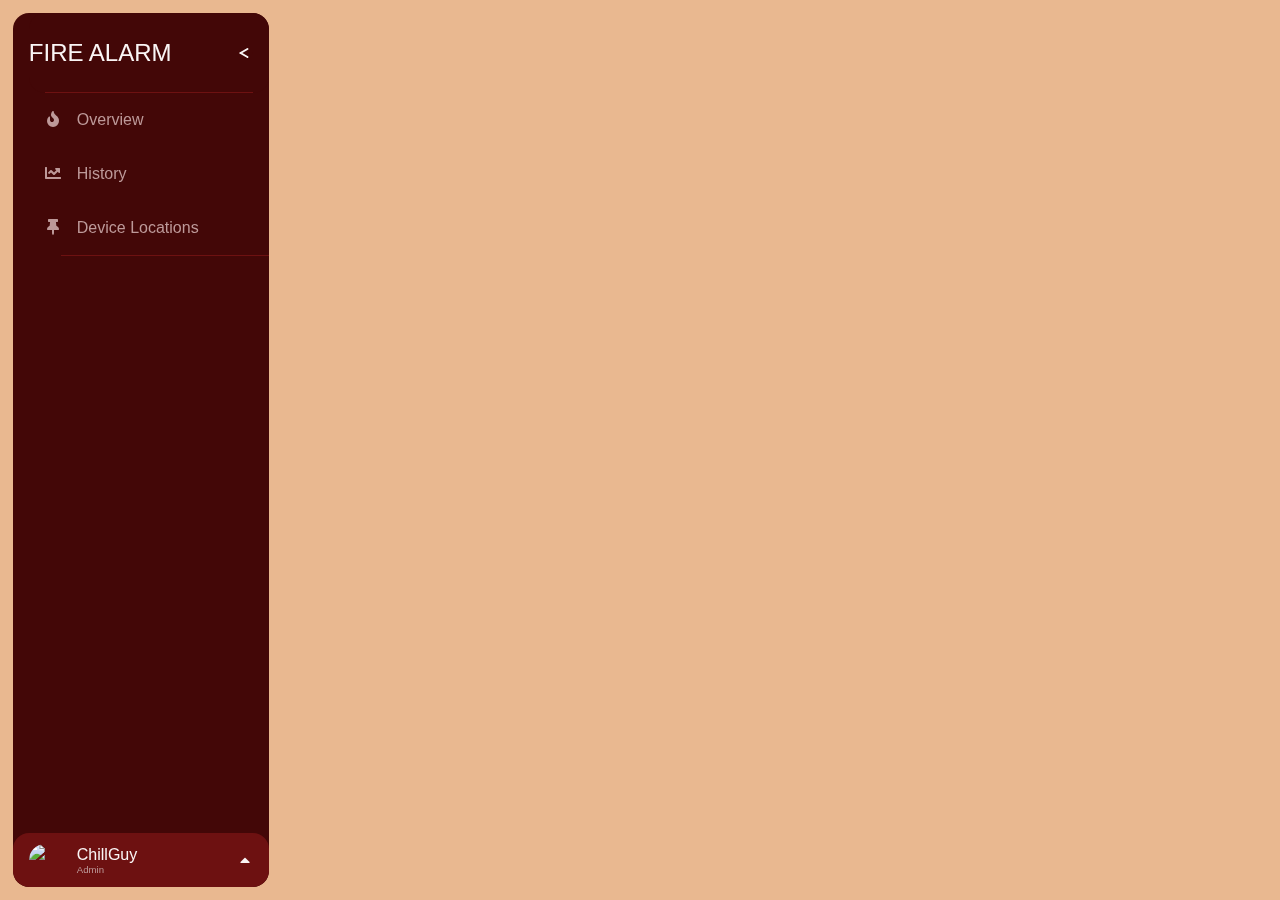
==== history.html @ 02188d54 "google map update" ====
<!DOCTYPE html>
<html lang="en" >
<head>
  <meta charset="UTF-8">
  <title>History</title>
  <link rel="icon" type="image/x-icon" href="images/faviconRed.png">
  <link rel='stylesheet' href='https://cdnjs.cloudflare.com/ajax/libs/font-awesome/5.15.3/css/all.min.css'><link rel="stylesheet" href="css files/navBar.css">
  <link rel="stylesheet" href="css files/overview.css">

</head>
<body>
<!-- navbar -->

<div id="nav-bar">
  <input id="nav-toggle" type="checkbox"/>
  <div id="nav-header"><a id="nav-title" href="index.html" target="_blank">FIRE ALARM</a>
    <label for="nav-toggle"><span id="nav-toggle-burger"></span></label>
    <hr/>
  </div>
  <div id="nav-content">
    <div class="nav-button"><a href="overview.html"><i class="fas fa-fire"></i><span>Overview</span></div></a>
    <div class="nav-button"><a href="history.html"><i class="fas fa-chart-line"></i><span>History</span></div></a>
    <div class="nav-button"><a href="locations.html"><i class="fas fa-thumbtack"></i><span>Device Locations</span></div></a>
    <hr/>
    <!-- <div class="nav-button"><i class="fas fa-heart"></i><span>Following</span></div>
    <div class="nav-button"><i class="fas fa-palette"></i><span>Your Work</span></div>
    <div class="nav-button"><i class="fas fa-images"></i><span>Assets</span></div>
    
    <div class="nav-button"><i class="fas fa-magic"></i><span>Spark</span></div>
    <hr/>
    <div class="nav-button"><i class="fas fa-gem"></i><span>Codepen Pro</span></div> -->
    <div id="nav-content-highlight"></div> 
  </div>
  <input id="nav-footer-toggle" type="checkbox"/>
  <div id="nav-footer">
    <div id="nav-footer-heading">
      <div id="nav-footer-avatar"><img src="https://cdn.tatlerasia.com/tatlerasia/i/2024/12/10171234-f7ku9auwyaacxdt_cover_989x1086.jpeg"/></div>
      <div id="nav-footer-titlebox"><a id="nav-footer-title" href="https://youtu.be/MtN1YnoL46Q?si=S9qA1odfXxIK2y9b" target="_blank">ChillGuy</a><span id="nav-footer-subtitle">Admin</span></div>
      <label for="nav-footer-toggle"><i class="fas fa-caret-up"></i></label>
    </div>
    <div id="nav-footer-content">
      <Lorem>Alex is the epitome of cool under pressure. With a knack for turning complex problems into simple solutions, he loves spending his days coding and creating elegant software.</Lorem>
    </div>
  </div>
</div>
<!-- navbar -->
  


</body>
</html>
---- css files/navBar.css ----
@font-face {
  font-family: Poppins-Regular;
  src: url('../fonts/poppins/Poppins-Regular.ttf'); 
}

@font-face {
font-family: Poppins-Medium;
src: url('../fonts/poppins/Poppins-Medium.ttf'); 
}

@font-face {
font-family: Poppins-Bold;
src: url('../fonts/poppins/Poppins-Bold.ttf'); 
}

@font-face {
font-family: Poppins-SemiBold;
src: url('../fonts/poppins/Poppins-SemiBold.ttf'); 
}

:root {
  --background: #e9b890;
  --navbar-width: 256px;
  --navbar-width-min: 80px;
  --navbar-dark-primary: #430707;
  --navbar-dark-secondary: #6d1111;
  --navbar-light-primary: #faf5f5;
  --navbar-light-secondary: #bd9999;
}
  
  html, body {
    margin: 0;
    background: var(--background);
  }
  
  #nav-toggle:checked ~ #nav-header {
    width: calc(var(--navbar-width-min) - 16px);
  }
  #nav-toggle:checked ~ #nav-content, #nav-toggle:checked ~ #nav-footer {
    width: var(--navbar-width-min);
  }
  #nav-toggle:checked ~ #nav-header #nav-title {
    opacity: 0;
    pointer-events: none;
    transition: opacity 0.1s;
  }
  #nav-toggle:checked ~ #nav-header label[for=nav-toggle] {
    left: calc(50% - 8px);
    transform: translate(-50%);
  }
  #nav-toggle:checked ~ #nav-header #nav-toggle-burger {
    background: var(--navbar-light-primary);
  }
  #nav-toggle:checked ~ #nav-header #nav-toggle-burger:before, #nav-toggle:checked ~ #nav-header #nav-toggle-burger::after {
    width: 16px;
    background: var(--navbar-light-secondary);
    transform: translate(0, 0) rotate(0deg);
  }
  #nav-toggle:checked ~ #nav-content .nav-button span {
    opacity: 0;
    transition: opacity 0.1s;
  }
  #nav-toggle:checked ~ #nav-content .nav-button .fas {
    min-width: calc(100% - 16px);
  }
  #nav-toggle:checked ~ #nav-footer #nav-footer-avatar {
    margin-left: 0;
    left: 50%;
    transform: translate(-50%);
  }
  #nav-toggle:checked ~ #nav-footer #nav-footer-titlebox, #nav-toggle:checked ~ #nav-footer label[for=nav-footer-toggle] {
    opacity: 0;
    transition: opacity 0.1s;
    pointer-events: none;
  }
  
  #nav-bar {
    position: fixed;
    left: 1vw;
    top: 1vw;
    height: calc(100% - 2vw);
    background: var(--navbar-dark-primary);
    border-radius: 16px;
    display: flex;
    flex-direction: column;
    color: var(--navbar-light-primary);
    font-family: Verdana, Geneva, Tahoma, sans-serif;
    overflow: hidden;
    user-select: none;
  }
  #nav-bar hr {
    margin: 0;
    position: relative;
    left: 16px;
    width: calc(100% - 32px);
    border: none;
    border-top: solid 1px var(--navbar-dark-secondary);
  }
  #nav-bar a {
    color: inherit;
    text-decoration: inherit;
  }
  #nav-bar input[type=checkbox] {
    display: none;
  }
  
  #nav-header {
    position: relative;
    width: var(--navbar-width);
    left: 16px;
    width: calc(var(--navbar-width) - 16px);
    min-height: 80px;
    background: var(--navbar-dark-primary);
    border-radius: 16px;
    z-index: 2;
    display: flex;
    align-items: center;
    transition: width 0.2s;
  }
  #nav-header hr {
    position: absolute;
    bottom: 0;
  }
  
  #nav-title {
    font-size: 1.5rem;
    transition: opacity 1s;
  }
  
  label[for=nav-toggle] {
    position: absolute;
    right: 0;
    width: 3rem;
    height: 100%;
    display: flex;
    align-items: center;
    justify-content: center;
    cursor: pointer;
  }
  
  #nav-toggle-burger {
    position: relative;
    width: 16px;
    height: 2px;
    background: var(--navbar-dark-primary);
    border-radius: 99px;
    transition: background 0.2s;
  }
  #nav-toggle-burger:before, #nav-toggle-burger:after {
    content: "";
    position: absolute;
    top: -6px;
    width: 10px;
    height: 2px;
    background: var(--navbar-light-primary);
    border-radius: 99px;
    transform: translate(2px, 8px) rotate(30deg);
    transition: 0.2s;
  }
  #nav-toggle-burger:after {
    top: 6px;
    transform: translate(2px, -8px) rotate(-30deg);
  }
  
  #nav-content {
    margin: -16px 0;
    padding: 16px 0;
    position: relative;
    flex: 1;
    width: var(--navbar-width);
    background: var(--navbar-dark-primary);
    box-shadow: 0 0 0 16px var(--navbar-dark-primary);
    direction: rtl;
    overflow-x: hidden;
    transition: width 0.2s;
  }
  #nav-content::-webkit-scrollbar {
    width: 8px;
    height: 8px;
  }
  #nav-content::-webkit-scrollbar-thumb {
    border-radius: 99px;
    background-color: #D62929;
  }
  
  #nav-content-highlight {
    position: absolute;
    left: 16px;
    top: -70px;
    width: calc(100% - 16px);
    height: 54px;
    background: var(--background);
    background-attachment: fixed;
    border-radius: 16px 0 0 16px;
    transition: top 0.2s;
  }
  #nav-content-highlight:before, #nav-content-highlight:after {
    content: "";
    position: absolute;
    right: 0;
    bottom: 100%;
    width: 32px;
    height: 32px;
    border-radius: 50%;
    box-shadow: 16px 16px var(--background);
  }
  #nav-content-highlight:after {
    top: 100%;
    box-shadow: 16px -16px var(--background);
  }
  
  .nav-button {
    position: relative;
    margin-left: 16px;
    height: 54px;
    display: flex;
    align-items: center;
    color: var(--navbar-light-secondary);
    direction: ltr;
    cursor: pointer;
    z-index: 1;
    transition: color 0.2s;
  }
  .nav-button span {
    transition: opacity 1s;
  }
  .nav-button .fas {
    transition: min-width 0.2s;
  }
  .nav-button:nth-of-type(1):hover {
    color: var(--navbar-dark-primary);
  }
  .nav-button:nth-of-type(1):hover ~ #nav-content-highlight {
    top: 16px;
  }
  .nav-button:nth-of-type(2):hover {
    color: var(--navbar-dark-primary);
  }
  .nav-button:nth-of-type(2):hover ~ #nav-content-highlight {
    top: 70px;
  }
  .nav-button:nth-of-type(3):hover {
    color: var(--navbar-dark-primary);
  }
  .nav-button:nth-of-type(3):hover ~ #nav-content-highlight {
    top: 124px;
  }
  .nav-button:nth-of-type(4):hover {
    color: var(--navbar-dark-primary);
  }
  .nav-button:nth-of-type(4):hover ~ #nav-content-highlight {
    top: 178px;
  }
  .nav-button:nth-of-type(5):hover {
    color: var(--navbar-dark-primary);
  }
  .nav-button:nth-of-type(5):hover ~ #nav-content-highlight {
    top: 232px;
  }
  .nav-button:nth-of-type(6):hover {
    color: var(--navbar-dark-primary);
  }
  .nav-button:nth-of-type(6):hover ~ #nav-content-highlight {
    top: 286px;
  }
  .nav-button:nth-of-type(7):hover {
    color: var(--navbar-dark-primary);
  }
  .nav-button:nth-of-type(7):hover ~ #nav-content-highlight {
    top: 340px;
  }
  .nav-button:nth-of-type(8):hover {
    color: var(--navbar-dark-primary);
  }
  .nav-button:nth-of-type(8):hover ~ #nav-content-highlight {
    top: 394px;
  }
  
  #nav-bar .fas {
    min-width: 3rem;
    text-align: center;
  }
  
  #nav-footer {
    position: relative;
    width: var(--navbar-width);
    height: 54px;
    background: var(--navbar-dark-secondary);
    border-radius: 16px;
    display: flex;
    flex-direction: column;
    z-index: 2;
    transition: width 0.2s, height 0.2s;
  }
  
  #nav-footer-heading {
    position: relative;
    width: 100%;
    height: 54px;
    display: flex;
    align-items: center;
  }
  
  #nav-footer-avatar {
    position: relative;
    margin: 11px 0 11px 16px;
    left: 0;
    width: 32px;
    height: 32px;
    border-radius: 50%;
    overflow: hidden;
    transform: translate(0);
    transition: 0.2s;
  }
  #nav-footer-avatar img {
    height: 100%;
  }
  
  #nav-footer-titlebox {
    position: relative;
    margin-left: 16px;
    width: 10px;
    display: flex;
    flex-direction: column;
    transition: opacity 1s;
  }
  
  #nav-footer-subtitle {
    color: var(--navbar-light-secondary);
    font-size: 0.6rem;
  }
  
  #nav-footer-toggle:checked + #nav-footer {
    height: 30%;
    min-height: 54px;
  }
  #nav-footer-toggle:checked + #nav-footer label[for=nav-footer-toggle] {
    transform: rotate(180deg);
  }
  
  label[for=nav-footer-toggle] {
    position: absolute;
    right: 0;
    width: 3rem;
    height: 100%;
    display: flex;
    align-items: center;
    cursor: pointer;
    transition: transform 0.2s, opacity 0.2s;
  }
  
  #nav-footer-content {
    margin: 0 16px 16px 16px;
    border-top: solid 1px var(--navbar-light-secondary);
    padding: 16px 0;
    color: var(--navbar-light-secondary);
    font-size: 0.8rem;
    overflow: auto;
  }
  #nav-footer-content::-webkit-scrollbar {
    width: 8px;
    height: 8px;
  }
  #nav-footer-content::-webkit-scrollbar-thumb {
    border-radius: 99px;
    background-color: #D62929;
  }
---- css files/overview.css ----
@font-face {
    font-family: Poppins-Regular;
    src: url('../fonts/poppins/Poppins-Regular.ttf'); 
}
  
@font-face {
font-family: Poppins-Medium;
src: url('../fonts/poppins/Poppins-Medium.ttf'); 
}

@font-face {
font-family: Poppins-Bold;
src: url('../fonts/poppins/Poppins-Bold.ttf'); 
}

@font-face {
font-family: Poppins-SemiBold;
src: url('../fonts/poppins/Poppins-SemiBold.ttf'); 
}

body{
    /* background-color: #ebe4d1; */
    /* background-color: #ebe4d1; */
    margin: 0;
}

/* @keyframes heading {
    from {color: #e55604;}
    to {color: #26577C;}
  } */

h1{
    text-align: center;
    font-size: 45px;
    font-family: Poppins-Bold;
    font-size: 70px;
    color:#e55604;
    animation-name: heading;
    animation-duration: 4s;
    animation-iteration-count: infinite;
}



h2{
    text-align: left;
    font-size: 40px;
    padding-left: 30px;
    font-family: 'Muli', 'Arial', 'sans-serif';
    margin-left: 28px;
}

a {
    text-decoration: none;
    color :black;
  }

.pageeContainer{
    display: flex;
    flex-direction: row;
    /* justify-content: space-evenly; */
    flex-wrap:wrap;
}

/* #nav-toggle:checked ~ #devicesContainer{
  padding-left: 50px;
  padding: 20px 0px;
    padding-right: 20px;
    display: flex;
    flex-direction: row;
    flex-wrap:wrap;
    row-gap: 15px;
    justify-content: flex-start;
    justify-content: space-evenly;
} */

/* input[type="checkbox"]:checked ~ .devicesContainer { padding-left: 50px; } */

.devicesContainer{
    /* background-color: #EBE4D1; */
    padding: 20px 0px;
    padding-left: 290px;
    padding-right: 20px;
    display: flex;
    flex-direction: row;
    flex-wrap:wrap;
    row-gap: 15px;
    justify-content: flex-start;
    justify-content: space-evenly;
    /* width: 100%; */
    /* width: calc(100% - 300px); */
    
    /* position: relative; */
}

.deviceCaptionBox{
    display: flex;
    flex-direction: column;
    /* background: white; */
    
    width: 270px;
    /* padding: 20px 30px;
    padding-bottom: 30px;
    width: 280px;
    height: 320px;
    border-radius: 10px;
    border: 1px solid white; */
}

.deviceBox{
    display: flex;
    flex-direction: row;
    /* justify-content: space-evenly; */
   
    background: white;
    
    padding: 0px 20px;
    padding-bottom: 2px;
    padding-right: 0px;
    width: 300px;
    height: 180px;
    border-radius: 10px;
    border: 1px solid white;
}

.deviceBox:hover{
    box-shadow: 5px 5px 5px rgba(0, 0, 0, .2);
    /* transform: translateX(10px); */
    transform: scale(1.05);
}

.imgContainer{
    /* height: 100px; */
    display: flex;
    justify-content: right;
    height:110px;
    width: 50px;
    margin-top: 35px;
  /* position: absolute; */
  /* top: 50%; */
  /* -ms-transform: translateY(-50%);
  transform: translateY(-50%); */
}

.nameContainer{
    display: flex;
    justify-content: left;
    height: 35px;
    margin-top:20px;
}

.deviceName{
    font-family: Poppins-Bold;
    font-size: 28px;
    text-align: left;
    color: firebrick;
}

.textContainer{
    display: flex;
    flex-direction: column;
    justify-content: left;
    padding: 0px 0px;
    margin-bottom:10px;
    height: 70px;
    font-family: Poppins-Regular;
    font-size: 14px;
}

.deviceText{
    font-family: Poppins-Regular;
    font-weight: normal;
    font-size: 14px;
    color: black;
    line-height:0px;
    margin-bottom: 7px;
}


/* limit width so that content will need to scroll */
main {
    max-width: 280px;
  }
  
  /* SCROLL SNAPPING */
  .scroll-container {
    overflow-x: auto;
    scroll-snap-type: x mandatory;
  }
  .scroll-item {
    scroll-snap-align: center;
    width: 280px;
    height: 320px;  
  }
  
  /* FLEXBOX LAYOUT */
  .scroll-container[data-layoutmethod="flexbox"] {
    display: flex;
    flex-wrap: nowrap;
    align-items: center; /* vertically align children */
  }
  .scroll-container[data-layoutmethod="flexbox"] .scroll-item {
    margin-right: 1em; /* fake gap */
    flex: 0 0 auto;
  }
  
  ul {
    margin: 0;
    padding: 0;
    list-style: none;
  }
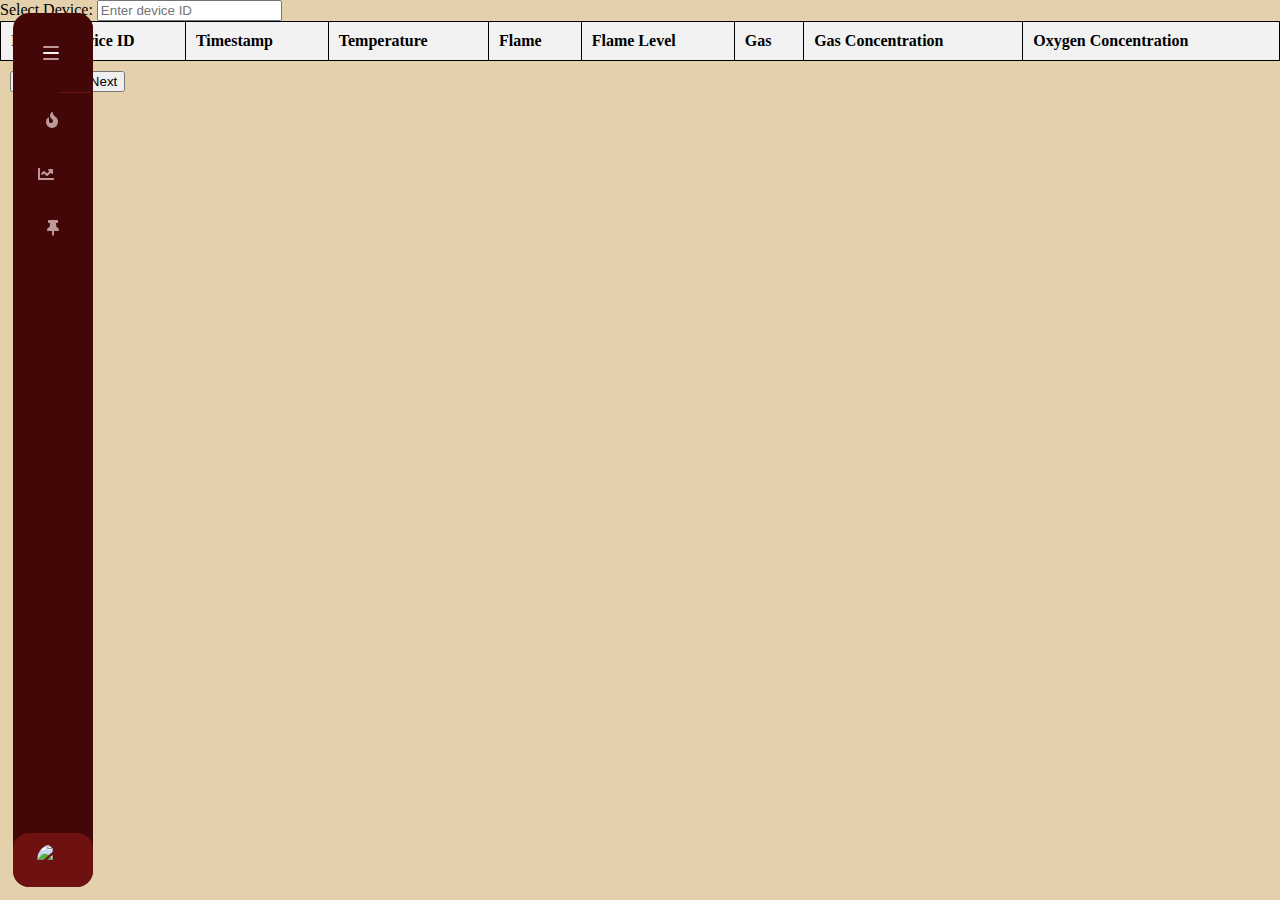
==== commit 6ba005c0: "updates" ====
--- a/history.html
+++ b/history.html
@@ -5,15 +5,16 @@
   <title>History</title>
   <link rel="icon" type="image/x-icon" href="images/faviconRed.png">
   <link rel='stylesheet' href='https://cdnjs.cloudflare.com/ajax/libs/font-awesome/5.15.3/css/all.min.css'><link rel="stylesheet" href="css files/navBar.css">
-  <link rel="stylesheet" href="css files/overview.css">
+  <link rel="stylesheet" href="css files/history.css">
+  <link rel="stylesheet" href="css files/navBar.css">
 
 </head>
 <body>
 <!-- navbar -->
 
 <div id="nav-bar">
-  <input id="nav-toggle" type="checkbox"/>
-  <div id="nav-header"><a id="nav-title" href="index.html" target="_blank">FIRE ALARM</a>
+  <input id="nav-toggle" type="checkbox" checked/>
+  <div id="nav-header"><a id="nav-title" href="index.html" target="_blank">Fire Alarm</a>
     <label for="nav-toggle"><span id="nav-toggle-burger"></span></label>
     <hr/>
   </div>
@@ -21,14 +22,7 @@
     <div class="nav-button"><a href="overview.html"><i class="fas fa-fire"></i><span>Overview</span></div></a>
     <div class="nav-button"><a href="history.html"><i class="fas fa-chart-line"></i><span>History</span></div></a>
     <div class="nav-button"><a href="locations.html"><i class="fas fa-thumbtack"></i><span>Device Locations</span></div></a>
-    <hr/>
-    <!-- <div class="nav-button"><i class="fas fa-heart"></i><span>Following</span></div>
-    <div class="nav-button"><i class="fas fa-palette"></i><span>Your Work</span></div>
-    <div class="nav-button"><i class="fas fa-images"></i><span>Assets</span></div>
-    
-    <div class="nav-button"><i class="fas fa-magic"></i><span>Spark</span></div>
-    <hr/>
-    <div class="nav-button"><i class="fas fa-gem"></i><span>Codepen Pro</span></div> -->
+    <!-- <hr/> -->
     <div id="nav-content-highlight"></div> 
   </div>
   <input id="nav-footer-toggle" type="checkbox"/>
@@ -39,11 +33,40 @@
       <label for="nav-footer-toggle"><i class="fas fa-caret-up"></i></label>
     </div>
     <div id="nav-footer-content">
-      <Lorem>Alex is the epitome of cool under pressure. With a knack for turning complex problems into simple solutions, he loves spending his days coding and creating elegant software.</Lorem>
+      <span>Alex is the epitome of cool under pressure. With a knack for turning complex problems into simple solutions, he loves spending his days coding and creating elegant software.</span>
     </div>
   </div>
 </div>
 <!-- navbar -->
+
+<label for="device_id">Select Device:</label>
+    <input type="text" id="device_id" placeholder="Enter device ID" />
+
+    <!-- Table to display the data -->
+    <table id="data-table">
+        <thead>
+            <tr>
+                <th>ID</th>
+                <th>Device ID</th>
+                <th>Timestamp</th>
+                <th>Temperature</th>
+                <th>Flame</th>
+                <th>Flame Level</th>
+                <th>Gas</th>
+                <th>Gas Concentration</th>
+                <th>Oxygen Concentration</th>
+            </tr>
+        </thead>
+        <tbody>
+            <!-- Data will be inserted here -->
+        </tbody>
+    </table>
+
+    <!-- Pagination controls -->
+    <div class="pagination">
+        <button onclick="loadData(1)">Previous</button>
+        <button onclick="loadData(2)">Next</button>
+    </div>
   
 
 
--- a/css files/navBar.css
+++ b/css files/navBar.css
@@ -18,8 +18,20 @@
 src: url('../fonts/poppins/Poppins-SemiBold.ttf'); 
 }
 
+@font-face {
+  font-family: Angelos ;
+  src: url(../fonts/Angelos.ttf);
+}
+
+@font-face {
+  font-family: Rekalgera-Regular ;
+  src: url(../fonts/Rekalgera-Regular.otf);
+}
+
+
+
 :root {
-  --background: #e9b890;
+  --background: #E5D0AC;
   --navbar-width: 256px;
   --navbar-width-min: 80px;
   --navbar-dark-primary: #430707;
@@ -61,7 +73,7 @@
     transition: opacity 0.1s;
   }
   #nav-toggle:checked ~ #nav-content .nav-button .fas {
-    min-width: calc(100% - 16px);
+    min-width: calc(100% - 40px);
   }
   #nav-toggle:checked ~ #nav-footer #nav-footer-avatar {
     margin-left: 0;
@@ -106,16 +118,17 @@
   
   #nav-header {
     position: relative;
-    width: var(--navbar-width);
-    left: 16px;
+    left: 30px;
     width: calc(var(--navbar-width) - 16px);
-    min-height: 80px;
+    height: 80px;
     background: var(--navbar-dark-primary);
-    border-radius: 16px;
+    border-radius: 10px;
     z-index: 2;
     display: flex;
     align-items: center;
     transition: width 0.2s;
+    font-family: Rekalgera-Regular;
+
   }
   #nav-header hr {
     position: absolute;
@@ -123,7 +136,7 @@
   }
   
   #nav-title {
-    font-size: 1.5rem;
+    font-size: 2.5rem;
     transition: opacity 1s;
   }
   
@@ -134,7 +147,7 @@
     height: 100%;
     display: flex;
     align-items: center;
-    justify-content: center;
+    justify-content: start;
     cursor: pointer;
   }
   
@@ -221,6 +234,17 @@
     z-index: 1;
     transition: color 0.2s;
   }
+
+  .nav-button a {
+    display: flex;
+    align-items: center; /* Ensures the icon and text inside the link are vertically centered */
+    text-decoration: none; /* Removes underline from links */
+}
+
+.nav-button i {
+    margin-right: 8px; /* Adds some space between icon and text */
+}
+
   .nav-button span {
     transition: opacity 1s;
   }
--- a/css files/history.css
+++ b/css files/history.css
@@ -0,0 +1,17 @@
+table {
+    width: 100%;
+    border-collapse: collapse;
+}
+table, th, td {
+    border: 1px solid black;
+}
+th, td {
+    padding: 10px;
+    text-align: left;
+}
+th {
+    background-color: #f2f2f2;
+}
+.pagination {
+    padding: 10px;
+}--- a/css files/navBar.css
+++ b/css files/navBar.css
@@ -18,8 +18,20 @@
 src: url('../fonts/poppins/Poppins-SemiBold.ttf'); 
 }
 
+@font-face {
+  font-family: Angelos ;
+  src: url(../fonts/Angelos.ttf);
+}
+
+@font-face {
+  font-family: Rekalgera-Regular ;
+  src: url(../fonts/Rekalgera-Regular.otf);
+}
+
+
+
 :root {
-  --background: #e9b890;
+  --background: #E5D0AC;
   --navbar-width: 256px;
   --navbar-width-min: 80px;
   --navbar-dark-primary: #430707;
@@ -61,7 +73,7 @@
     transition: opacity 0.1s;
   }
   #nav-toggle:checked ~ #nav-content .nav-button .fas {
-    min-width: calc(100% - 16px);
+    min-width: calc(100% - 40px);
   }
   #nav-toggle:checked ~ #nav-footer #nav-footer-avatar {
     margin-left: 0;
@@ -106,16 +118,17 @@
   
   #nav-header {
     position: relative;
-    width: var(--navbar-width);
-    left: 16px;
+    left: 30px;
     width: calc(var(--navbar-width) - 16px);
-    min-height: 80px;
+    height: 80px;
     background: var(--navbar-dark-primary);
-    border-radius: 16px;
+    border-radius: 10px;
     z-index: 2;
     display: flex;
     align-items: center;
     transition: width 0.2s;
+    font-family: Rekalgera-Regular;
+
   }
   #nav-header hr {
     position: absolute;
@@ -123,7 +136,7 @@
   }
   
   #nav-title {
-    font-size: 1.5rem;
+    font-size: 2.5rem;
     transition: opacity 1s;
   }
   
@@ -134,7 +147,7 @@
     height: 100%;
     display: flex;
     align-items: center;
-    justify-content: center;
+    justify-content: start;
     cursor: pointer;
   }
   
@@ -221,6 +234,17 @@
     z-index: 1;
     transition: color 0.2s;
   }
+
+  .nav-button a {
+    display: flex;
+    align-items: center; /* Ensures the icon and text inside the link are vertically centered */
+    text-decoration: none; /* Removes underline from links */
+}
+
+.nav-button i {
+    margin-right: 8px; /* Adds some space between icon and text */
+}
+
   .nav-button span {
     transition: opacity 1s;
   }
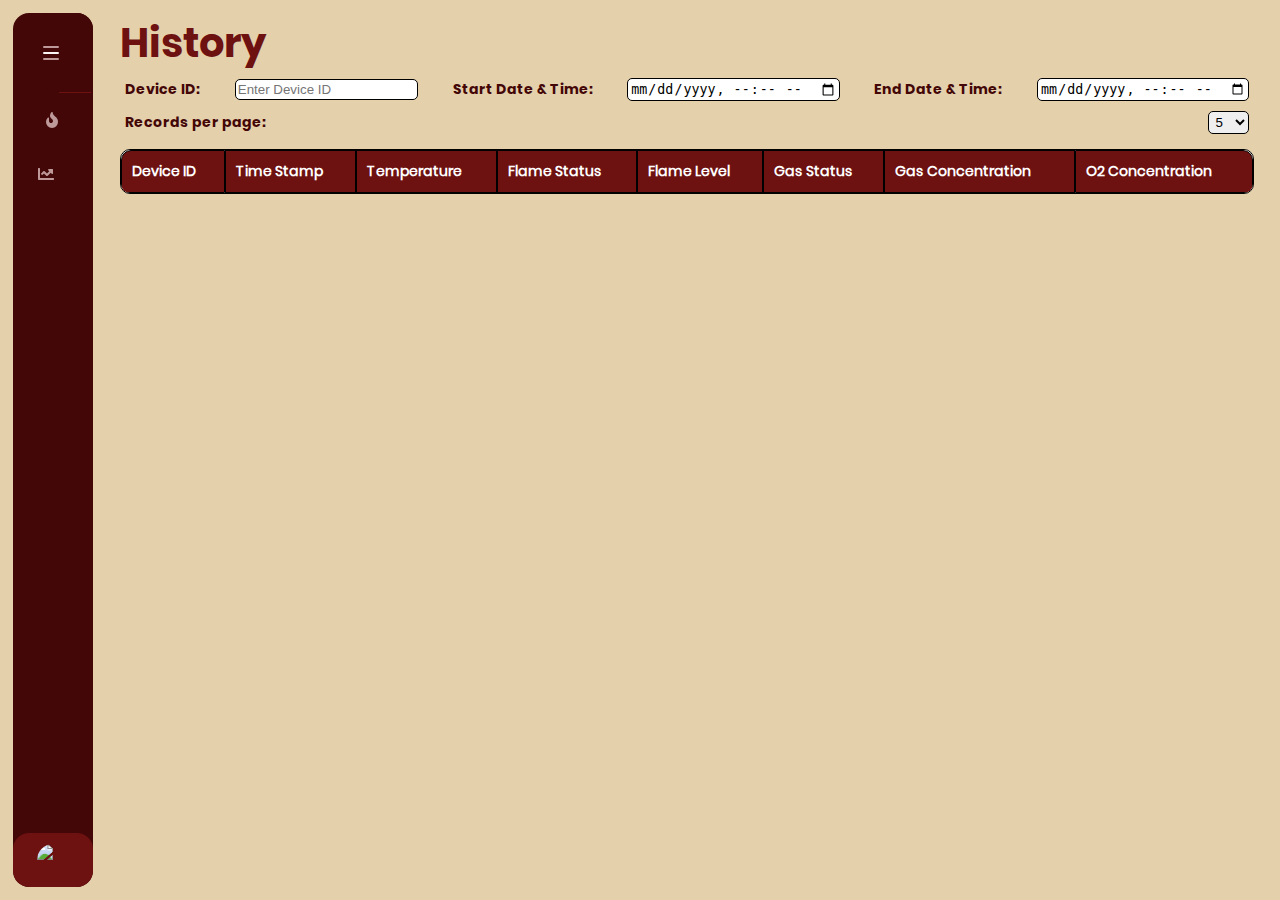
==== commit 44fb5341: "updated history page" ====
--- a/history.html
+++ b/history.html
@@ -7,68 +7,79 @@
   <link rel='stylesheet' href='https://cdnjs.cloudflare.com/ajax/libs/font-awesome/5.15.3/css/all.min.css'><link rel="stylesheet" href="css files/navBar.css">
   <link rel="stylesheet" href="css files/history.css">
   <link rel="stylesheet" href="css files/navBar.css">
+  <link rel="stylesheet" href="css files/overview.css">
 
 </head>
 <body>
-<!-- navbar -->
 
-<div id="nav-bar">
-  <input id="nav-toggle" type="checkbox" checked/>
-  <div id="nav-header"><a id="nav-title" href="index.html" target="_blank">Fire Alarm</a>
-    <label for="nav-toggle"><span id="nav-toggle-burger"></span></label>
-    <hr/>
-  </div>
-  <div id="nav-content">
-    <div class="nav-button"><a href="overview.html"><i class="fas fa-fire"></i><span>Overview</span></div></a>
-    <div class="nav-button"><a href="history.html"><i class="fas fa-chart-line"></i><span>History</span></div></a>
-    <div class="nav-button"><a href="locations.html"><i class="fas fa-thumbtack"></i><span>Device Locations</span></div></a>
-    <!-- <hr/> -->
-    <div id="nav-content-highlight"></div> 
-  </div>
-  <input id="nav-footer-toggle" type="checkbox"/>
-  <div id="nav-footer">
-    <div id="nav-footer-heading">
-      <div id="nav-footer-avatar"><img src="https://cdn.tatlerasia.com/tatlerasia/i/2024/12/10171234-f7ku9auwyaacxdt_cover_989x1086.jpeg"/></div>
-      <div id="nav-footer-titlebox"><a id="nav-footer-title" href="https://youtu.be/MtN1YnoL46Q?si=S9qA1odfXxIK2y9b" target="_blank">ChillGuy</a><span id="nav-footer-subtitle">Admin</span></div>
-      <label for="nav-footer-toggle"><i class="fas fa-caret-up"></i></label>
+  <div id="pageContainer1">
+
+  <!-- navbar -->
+
+  <div id="nav-bar">
+    <input id="nav-toggle" type="checkbox" checked/>
+    <div id="nav-header"><a id="nav-title" href="overview.html" target="_blank">Fyah Alarm</a>
+      <label for="nav-toggle"><span id="nav-toggle-burger"></span></label>
+      <hr/>
     </div>
-    <div id="nav-footer-content">
-      <span>Alex is the epitome of cool under pressure. With a knack for turning complex problems into simple solutions, he loves spending his days coding and creating elegant software.</span>
+    <div id="nav-content">
+      <div class="nav-button"><a href="overview.html"><i class="fas fa-fire"></i><span>Overview</span></div></a>
+      <div class="nav-button"><a href="history.html"><i class="fas fa-chart-line"></i><span>History</span></div></a>
+      <!-- <div class="nav-button"><a href="locations.html"><i class="fas fa-thumbtack"></i><span>Device Locations</span></div></a> -->
+      <!-- <hr/> -->
+      <div id="nav-content-highlight"></div> 
+    </div>
+    <input id="nav-footer-toggle" type="checkbox"/>
+    <div id="nav-footer">
+      <div id="nav-footer-heading">
+        <div id="nav-footer-avatar"><img src="https://cdn.vectorstock.com/i/500p/82/33/person-gray-photo-placeholder-woman-vector-24138233.jpg"/></div>
+        <div id="nav-footer-titlebox"><a id="nav-footer-title"  target="_blank">Breanna</a><span id="nav-footer-subtitle">Admin</span></div>
+        <label for="nav-footer-toggle"><i class="fas fa-caret-up"></i></label>
+      </div>
+      <div id="nav-footer-content">
+        <span>1 Monitoring Device Connected. MAC Address: AC:15:18:D7:B0:80</span>
+      </div>
     </div>
   </div>
+  <!-- navbar -->
+
+  <div id="pageContent1">
+    <div class="content">
+      <div id="myDevices-title">History</div>
+        <div class="controls">
+            <label for="deviceId">Device ID:</label>
+            <input type="text" id="deviceId" placeholder="Enter Device ID" oninput="fetchData()">
+            <label for="startDate">Start Date & Time:</label>
+            <input type="datetime-local" id="startDate" onchange="filterTable()">
+            <label for="endDate">End Date & Time:</label>
+            <input type="datetime-local" id="endDate" onchange="filterTable()">
+            <label for="recordsPerPage">Records per page:</label>
+            <select id="recordsPerPage" onchange="changePageSize()">
+                <option value="5">5</option>
+                <option value="10">10</option>
+                <option value="15">15</option>
+            </select>
+        </div>
+        <table id="myTable" class="display">
+            <thead>
+                <tr>
+                    <th>Device ID</th>
+                    <th>Time Stamp</th>
+                    <th>Temperature</th>
+                    <th>Flame Status</th>
+                    <th>Flame Level</th>
+                    <th>Gas Status</th>
+                    <th>Gas Concentration</th>
+                    <th>O2 Concentration</th>
+                </tr>
+            </thead>
+            <tbody>
+            </tbody>
+        </table>
+        <div class="pagination" id="pagination"></div>
+        <script src="javascript files/history.js"></script>
+  </div>
+  </div>
 </div>
-<!-- navbar -->
-
-<label for="device_id">Select Device:</label>
-    <input type="text" id="device_id" placeholder="Enter device ID" />
-
-    <!-- Table to display the data -->
-    <table id="data-table">
-        <thead>
-            <tr>
-                <th>ID</th>
-                <th>Device ID</th>
-                <th>Timestamp</th>
-                <th>Temperature</th>
-                <th>Flame</th>
-                <th>Flame Level</th>
-                <th>Gas</th>
-                <th>Gas Concentration</th>
-                <th>Oxygen Concentration</th>
-            </tr>
-        </thead>
-        <tbody>
-            <!-- Data will be inserted here -->
-        </tbody>
-    </table>
-
-    <!-- Pagination controls -->
-    <div class="pagination">
-        <button onclick="loadData(1)">Previous</button>
-        <button onclick="loadData(2)">Next</button>
-    </div>
-  
-
-
 </body>
 </html>--- a/css files/navBar.css
+++ b/css files/navBar.css
@@ -128,7 +128,6 @@
     align-items: center;
     transition: width 0.2s;
     font-family: Rekalgera-Regular;
-
   }
   #nav-header hr {
     position: absolute;
@@ -136,7 +135,7 @@
   }
   
   #nav-title {
-    font-size: 2.5rem;
+    font-size: 2.3rem;
     transition: opacity 1s;
   }
   
--- a/css files/history.css
+++ b/css files/history.css
@@ -1,17 +1,112 @@
+#pageContent1{
+    display:flex;
+    flex-direction: row;
+    padding-top: 1vw;
+    padding-bottom: 1vw;
+    padding-right: 1vw;
+    height: calc(100% - 2vw);
+    padding-left: 120px;
+    width:90vw;
+    justify-content: space-between;
+    margin-right: 1vw;
+} 
+
+#pageContainer1{
+display: flex;
+/* height: 100vh;   */
+overflow: hidden;
+} 
+
+body {
+    background-color: #6d1111;
+    color: white;
+}
+.container {
+    display: flex;
+    flex-direction: column;
+    background: white;
+    
+    border-radius: 10px;
+    box-shadow: 0 4px 8px rgba(0, 0, 0, 0.2);
+    color: black;
+
+    display: flex;
+    
+    padding-top: 1vw;
+    padding-right: 1vw;
+    /* height: calc(100% - 2vw); */
+    padding-left: 120px;
+    width: 90vw;
+    justify-content: space-between;
+    margin-right: 1vw;
+    background-color: #6d1111;
+    font-family: Arial, sans-serif;
+    overflow-y: auto;
+    max-height: 80vh;
+}
 table {
     width: 100%;
-    border-collapse: collapse;
+    border-collapse: separate;
+    border-spacing: 0;
+    border-radius: 10px;
+    overflow: hidden;
+    border: 1px solid black; /* Ensure the black border is applied */
+    background: white;
 }
-table, th, td {
+
+th:first-child {
+    border-top-left-radius: 10px;
+}
+th:last-child {
+    border-top-right-radius: 10px;
+}
+th, td {
+    border: 1px solid black;
+    padding: 10px;
+    text-align: left;
+    color: black;
+    font-family: Poppins-Regular;
+    font-size: 14px;
+}
+th {
+    background-color: #6d1111;
+    color: white;
+}
+.pagination {
+    margin-top: 10px;
+    display: flex;
+    justify-content: center;
+}
+.pagination button {
+    margin: 2px;
+    padding: 8px 12px;
+    background-color: #6d1111;
+    color: white;
+    border: none;
+    border-radius: 5px;
+    cursor: pointer;
+}
+.pagination button:hover {
+    background-color: #430707;
+}
+.controls {
+    display: flex;
+    justify-content: space-between;
+    margin-bottom: 10px;
+    align-items: center;
+    flex-wrap: wrap;
+}
+.controls label, .controls input, .controls select {
+    margin: 5px;
+}
+input, select {
+    padding: 2px;
+    border-radius: 5px;
     border: 1px solid black;
 }
-th, td {
-    padding: 10px;
-    text-align: left;
-}
-th {
-    background-color: #f2f2f2;
-}
-.pagination {
-    padding: 10px;
+
+label{
+    font-family: Poppins-Bold;
+    font-size: 14px;
+    color: #430707;
 }--- a/css files/navBar.css
+++ b/css files/navBar.css
@@ -128,7 +128,6 @@
     align-items: center;
     transition: width 0.2s;
     font-family: Rekalgera-Regular;
-
   }
   #nav-header hr {
     position: absolute;
@@ -136,7 +135,7 @@
   }
   
   #nav-title {
-    font-size: 2.5rem;
+    font-size: 2.3rem;
     transition: opacity 1s;
   }
   
--- a/css files/overview.css
+++ b/css files/overview.css
@@ -0,0 +1,362 @@
+@font-face {
+    font-family: Poppins-Regular;
+    src: url('../fonts/poppins/Poppins-Regular.ttf'); 
+}
+  
+@font-face {
+font-family: Poppins-Medium;
+src: url('../fonts/poppins/Poppins-Medium.ttf'); 
+}
+
+@font-face {
+font-family: Poppins-Bold;
+src: url('../fonts/poppins/Poppins-Bold.ttf'); 
+}
+
+@font-face {
+font-family: Poppins-SemiBold;
+src: url('../fonts/poppins/Poppins-SemiBold.ttf'); 
+}
+
+body{
+    /* background-color: #ebe4d1; */
+    /* background-color: #ebe4d1; */
+    margin: 0;
+}
+
+/* @keyframes heading {
+    from {color: #e55604;}
+    to {color: #26577C;}
+  } */
+
+h1{
+    text-align: center;
+    font-size: 45px;
+    font-family: Poppins-Bold;
+    font-size: 70px;
+    color:#e55604;
+    animation-name: heading;
+    animation-duration: 4s;
+    animation-iteration-count: infinite;
+}
+
+
+
+h2{
+    text-align: left;
+    font-size: 40px;
+    padding-left: 30px;
+    font-family: 'Muli', 'Arial', 'sans-serif';
+    margin-left: 28px;
+}
+
+a {
+    text-decoration: none;
+    color :black;
+  }
+
+#pageContainer{
+  display: flex;
+  height: 100vh;  
+  overflow: hidden;
+}
+
+/* #nav-toggle:checked ~ #devicesContainer{
+  padding-left: 50px;
+  padding: 20px 0px;
+    padding-right: 20px;
+    display: flex;
+    flex-direction: row;
+    flex-wrap:wrap;
+    row-gap: 15px;
+    justify-content: flex-start;
+    justify-content: space-evenly;
+} */
+
+/* input[type="checkbox"]:checked ~ .devicesContainer { padding-left: 50px; } */
+
+#pageContent{
+  display:flex;
+  flex-direction: row;
+  padding-top: 1vw;
+  padding-right: 1vw;
+  height: calc(100% - 2vw);
+  padding-left: 120px;
+  width:90vw;
+  justify-content: space-between;
+  margin-right: 1vw;
+}
+
+#pageContent-left{
+  display:flex;
+  flex-direction: column;
+  width: 53vw;
+  height: calc(100% - 2vw);
+  padding-left: 0vw;
+
+}
+
+#pageContent-right{
+  display:flex;
+  flex-direction: column;
+  flex-wrap: wrap;
+  height: calc(100% - 2vw);
+  width: 30vw;
+  justify-self: end;
+  margin-right:3vw;
+}
+
+#bottom-right{
+  padding-top: 1vw;
+}
+
+#myDevices{
+    /* background-color: #EBE4D1; */
+    padding: 20px 0px;
+    
+    padding-right: 1vw;
+    display: flex;
+    
+    flex-direction: row;
+    flex-wrap:wrap;
+    row-gap: 15px;
+    justify-content: flex-start;
+    justify-content: space-around;
+    width: 100%;
+    /* width: 100%; */
+    /* width: calc(100% - 300px); */
+    
+    /* position: relative; */
+}
+
+#myDevices-title{
+  font-family: Poppins-Bold;
+  font-size: 250%;
+  color: #6d1111;
+}
+
+.locationBox{
+  display: flex;
+    flex-direction: column;
+    /* justify-content: space-evenly; */
+   
+    background-color: rgba(109, 17, 17, 1);
+    
+    padding: 20px 20px;
+    width: 30vw;
+    
+    height: 40%;;
+    border-radius: 10px;
+    /* border: 1px solid #430707; */
+}
+
+.location-text{
+  font-family: Poppins-Bold;
+  font-size: 28px;
+  text-align: left;
+  color: white;
+  
+}
+
+.map{
+  height: 100%;
+}
+
+.deviceCaptionBox{
+    display: flex;
+    flex-direction: column;
+    /* background: white; */
+  
+    width: 270px;
+    /* padding: 20px 30px;
+    padding-bottom: 30px;
+    width: 280px;
+    height: 320px;
+    border-radius: 10px;
+    border: 1px solid white; */
+}
+
+.deviceBox{
+    display: flex;
+    flex-direction: row;
+    justify-content: space-evenly;
+   
+    background: white;
+    
+    padding: 0px 20px;
+    padding-bottom: 2px;
+    padding-right: 0px;
+    width: 300px;
+    height: 180px;
+    border-radius: 10px;
+    border: 1px solid white;
+}
+
+.deviceBox:hover{
+    box-shadow: 5px 5px 5px rgba(0, 0, 0, .2);
+    /* transform: translateX(10px); */
+    transform: scale(1.05);
+}
+
+.imgContainer{
+    /* height: 100px; */
+    display: flex;
+    justify-content: right;
+    height:110px;
+    width: 50px;
+    margin-top: 35px;
+  /* position: absolute; */
+  /* top: 50%; */
+  /* -ms-transform: translateY(-50%);
+  transform: translateY(-50%); */
+}
+
+.nameContainer{
+    display: flex;
+    justify-content: left;
+    height: 35px;
+    margin-top:20px;
+}
+
+.deviceName{
+    font-family: Poppins-Bold;
+    font-size: 28px;
+    text-align: left;
+    color: firebrick;
+}
+
+.textContainer{
+    display: flex;
+    flex-direction: column;
+    justify-content: left;
+    padding: 0px 0px;
+    margin-bottom:10px;
+    height: 70px;
+    font-family: Poppins-Regular;
+    font-size: 14px;
+}
+
+.deviceText{
+    font-family: Poppins-Regular;
+    font-weight: normal;
+    font-size: 14px;
+    color: black;
+    line-height:0px;
+    margin-bottom: 7px;
+}
+
+
+/* limit width so that content will need to scroll */
+main {
+    max-width: 280px;
+  }
+  
+  /* SCROLL SNAPPING */
+  .scroll-container {
+    overflow-x: auto;
+    scroll-snap-type: x mandatory;
+  }
+  .scroll-item {
+    scroll-snap-align: center;
+    width: 280px;
+    height: 320px;  
+  }
+  
+  /* FLEXBOX LAYOUT */
+  .scroll-container[data-layoutmethod="flexbox"] {
+    display: flex;
+    flex-wrap: nowrap;
+    align-items: center; /* vertically align children */
+  }
+  .scroll-container[data-layoutmethod="flexbox"] .scroll-item {
+    margin-right: 1em; /* fake gap */
+    flex: 0 0 auto;
+  }
+  
+  ul {
+    margin: 0;
+    padding: 0;
+    list-style: none;
+  }
+
+  .temp-slider{
+    display: flex;
+    flex-direction: column;
+      /* justify-content: space-evenly; */
+     
+    background-color: white;
+      
+    padding: 20px 20px;
+    width: 13vw;
+    height: 10vw;
+    border-radius: 10px;
+    text-align: center;
+    overflow: hidden;
+  }
+
+  .slides {
+    display: flex;
+    
+    overflow-x: auto;
+    scroll-snap-type: x mandatory;
+    
+    
+    
+    scroll-behavior: smooth;
+    -webkit-overflow-scrolling: touch;
+    
+    /*
+    scroll-snap-points-x: repeat(300px);
+    scroll-snap-type: mandatory;
+    */
+  }
+
+  .slides::-webkit-scrollbar {
+    width: 10px;
+    height: 10px;
+  }
+  .slides::-webkit-scrollbar-thumb {
+    background: black;
+    border-radius: 10px;
+  }
+  .slides::-webkit-scrollbar-track {
+    background: transparent;
+  }
+
+  .slides > div {
+    scroll-snap-align: start;
+    flex-shrink: 0;
+    /* width: 300px;
+    height: 300px; */
+    /* margin-right: 50px;
+    border-radius: 10px; */
+    background: #6d1111;
+    transform-origin: center center;
+    transform: scale(1);
+    transition: transform 0.5s;
+    position: relative;
+    
+    display: flex;
+    justify-content: center;
+    align-items: center;
+    font-size: 30px;
+  }
+
+  .slider > a {
+    display: inline-flex;
+    width: 1.5rem;
+    height: 1.5rem;
+    background: white;
+    text-decoration: none;
+    align-items: center;
+    justify-content: center;
+    border-radius: 50%;
+    margin: 0 0 0.5rem 0;
+    position: relative;
+  }
+  .slider > a:active {
+    top: 1px;
+  }
+  .slider > a:focus {
+    background: #000;
+  }
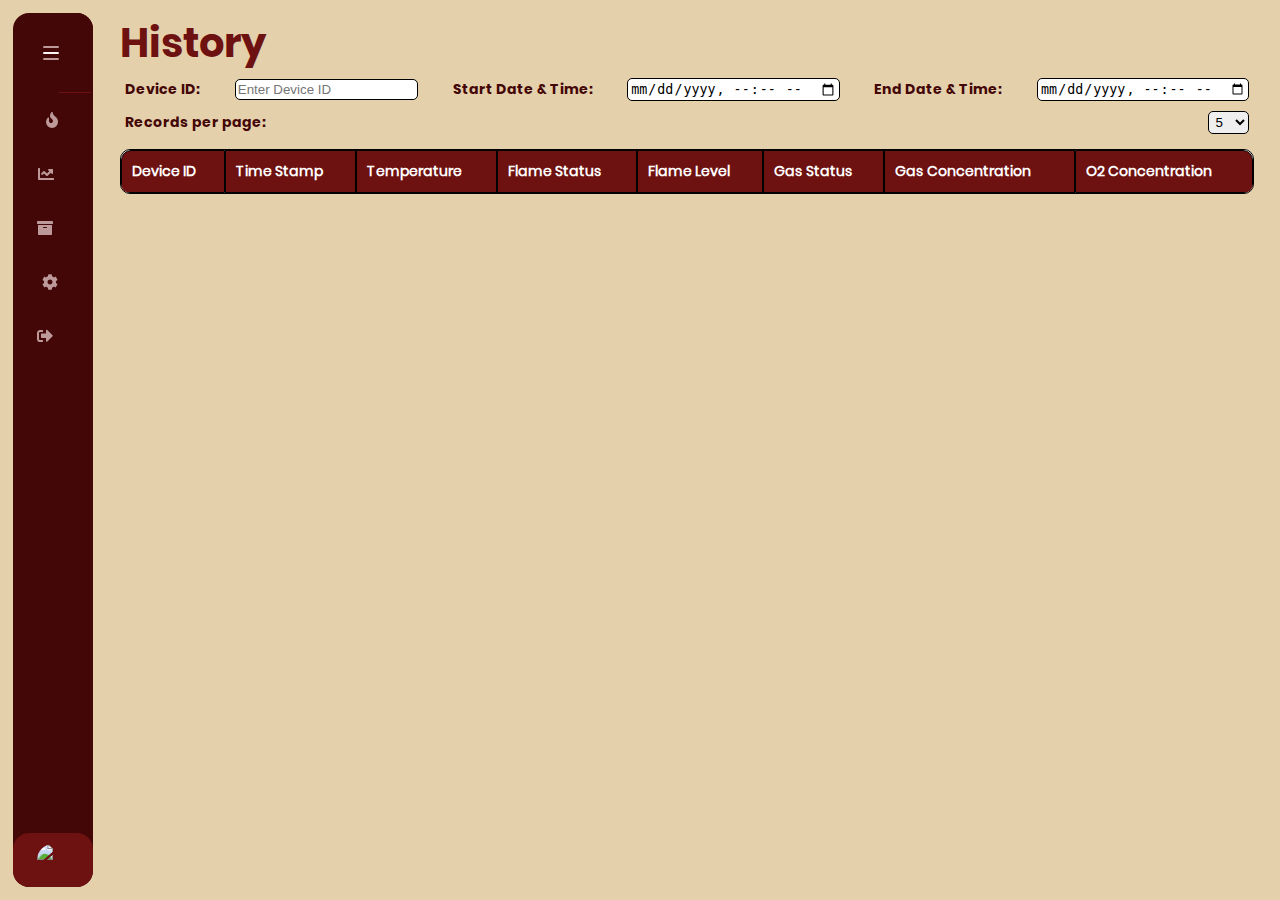
==== commit 0a746161: "incident report page added" ====
--- a/history.html
+++ b/history.html
@@ -1,85 +1,88 @@
-<!DOCTYPE html>
-<html lang="en" >
-<head>
-  <meta charset="UTF-8">
-  <title>History</title>
-  <link rel="icon" type="image/x-icon" href="images/faviconRed.png">
-  <link rel='stylesheet' href='https://cdnjs.cloudflare.com/ajax/libs/font-awesome/5.15.3/css/all.min.css'><link rel="stylesheet" href="css files/navBar.css">
-  <link rel="stylesheet" href="css files/history.css">
-  <link rel="stylesheet" href="css files/navBar.css">
-  <link rel="stylesheet" href="css files/overview.css">
-
-</head>
-<body>
-
-  <div id="pageContainer1">
-
-  <!-- navbar -->
-
-  <div id="nav-bar">
-    <input id="nav-toggle" type="checkbox" checked/>
-    <div id="nav-header"><a id="nav-title" href="overview.html" target="_blank">Fyah Alarm</a>
-      <label for="nav-toggle"><span id="nav-toggle-burger"></span></label>
-      <hr/>
-    </div>
-    <div id="nav-content">
-      <div class="nav-button"><a href="overview.html"><i class="fas fa-fire"></i><span>Overview</span></div></a>
-      <div class="nav-button"><a href="history.html"><i class="fas fa-chart-line"></i><span>History</span></div></a>
-      <!-- <div class="nav-button"><a href="locations.html"><i class="fas fa-thumbtack"></i><span>Device Locations</span></div></a> -->
-      <!-- <hr/> -->
-      <div id="nav-content-highlight"></div> 
-    </div>
-    <input id="nav-footer-toggle" type="checkbox"/>
-    <div id="nav-footer">
-      <div id="nav-footer-heading">
-        <div id="nav-footer-avatar"><img src="https://cdn.vectorstock.com/i/500p/82/33/person-gray-photo-placeholder-woman-vector-24138233.jpg"/></div>
-        <div id="nav-footer-titlebox"><a id="nav-footer-title"  target="_blank">Breanna</a><span id="nav-footer-subtitle">Admin</span></div>
-        <label for="nav-footer-toggle"><i class="fas fa-caret-up"></i></label>
-      </div>
-      <div id="nav-footer-content">
-        <span>1 Monitoring Device Connected. MAC Address: AC:15:18:D7:B0:80</span>
-      </div>
-    </div>
-  </div>
-  <!-- navbar -->
-
-  <div id="pageContent1">
-    <div class="content">
-      <div id="myDevices-title">History</div>
-        <div class="controls">
-            <label for="deviceId">Device ID:</label>
-            <input type="text" id="deviceId" placeholder="Enter Device ID" oninput="fetchData()">
-            <label for="startDate">Start Date & Time:</label>
-            <input type="datetime-local" id="startDate" onchange="filterTable()">
-            <label for="endDate">End Date & Time:</label>
-            <input type="datetime-local" id="endDate" onchange="filterTable()">
-            <label for="recordsPerPage">Records per page:</label>
-            <select id="recordsPerPage" onchange="changePageSize()">
-                <option value="5">5</option>
-                <option value="10">10</option>
-                <option value="15">15</option>
-            </select>
-        </div>
-        <table id="myTable" class="display">
-            <thead>
-                <tr>
-                    <th>Device ID</th>
-                    <th>Time Stamp</th>
-                    <th>Temperature</th>
-                    <th>Flame Status</th>
-                    <th>Flame Level</th>
-                    <th>Gas Status</th>
-                    <th>Gas Concentration</th>
-                    <th>O2 Concentration</th>
-                </tr>
-            </thead>
-            <tbody>
-            </tbody>
-        </table>
-        <div class="pagination" id="pagination"></div>
-        <script src="javascript files/history.js"></script>
-  </div>
-  </div>
-</div>
-</body>
+<!DOCTYPE html>
+<html lang="en" >
+<head>
+  <meta charset="UTF-8">
+  <title>History</title>
+  <link rel="icon" type="image/x-icon" href="images/faviconRed.png">
+  <link rel='stylesheet' href='https://cdnjs.cloudflare.com/ajax/libs/font-awesome/5.15.3/css/all.min.css'><link rel="stylesheet" href="css files/navBar.css">
+  <link rel="stylesheet" href="css files/history.css">
+  <link rel="stylesheet" href="css files/navBar.css">
+  <link rel="stylesheet" href="css files/overview.css">
+
+</head>
+<body>
+
+  <div id="pageContainer1">
+
+  <!-- navbar -->
+
+  <div id="nav-bar">
+    <input id="nav-toggle" type="checkbox" checked/>
+    <div id="nav-header"><a id="nav-title" href="overview.html" target="_blank">Fyah Alarm</a>
+      <label for="nav-toggle"><span id="nav-toggle-burger"></span></label>
+      <hr/>
+    </div>
+    <div id="nav-content">
+      <div class="nav-button"><a href="overview.html"><i class="fas fa-fire"></i><span>Overview</span></div></a>
+      <div class="nav-button"><a href="history.html"><i class="fas fa-chart-line"></i><span>History</span></div></a>
+      <div class="nav-button"><a href="report.html"><i class="fas fa-archive"></i><span>Report</span></div></a>
+      <div class="nav-button"><a href="settings.html"><i class="fas fa-cog"></i><span>Settings</span></div></a>
+      <div class="nav-button"><a href="index.html"><i class="fas fa-sign-out-alt"></i><span>Logout</span></div></a>
+      <!-- <div class="nav-button"><a href="locations.html"><i class="fas fa-thumbtack"></i><span>Device Locations</span></div></a> -->
+      <!-- <hr/> -->
+      <div id="nav-content-highlight"></div> 
+    </div>
+    <input id="nav-footer-toggle" type="checkbox"/>
+    <div id="nav-footer">
+      <div id="nav-footer-heading">
+        <div id="nav-footer-avatar"><img src="https://cdn.vectorstock.com/i/500p/82/33/person-gray-photo-placeholder-woman-vector-24138233.jpg"/></div>
+        <div id="nav-footer-titlebox"><a id="nav-footer-title"  target="_blank">Breanna</a><span id="nav-footer-subtitle">Admin</span></div>
+        <label for="nav-footer-toggle"><i class="fas fa-caret-up"></i></label>
+      </div>
+      <div id="nav-footer-content">
+        <span>1 Monitoring Device Connected. MAC Address: AC:15:18:D7:B0:80</span>
+      </div>
+    </div>
+  </div>
+  <!-- navbar -->
+
+  <div id="pageContent1">
+    <div class="content">
+      <div id="myDevices-title">History</div>
+        <div class="controls">
+            <label for="deviceId">Device ID:</label>
+            <input type="text" id="deviceId" placeholder="Enter Device ID" oninput="fetchData()">
+            <label for="startDate">Start Date & Time:</label>
+            <input type="datetime-local" id="startDate" onchange="filterTable()">
+            <label for="endDate">End Date & Time:</label>
+            <input type="datetime-local" id="endDate" onchange="filterTable()">
+            <label for="recordsPerPage">Records per page:</label>
+            <select id="recordsPerPage" onchange="changePageSize()">
+                <option value="5">5</option>
+                <option value="10">10</option>
+                <option value="15">15</option>
+            </select>
+        </div>
+        <table id="myTable" class="display">
+            <thead>
+                <tr>
+                    <th>Device ID</th>
+                    <th>Time Stamp</th>
+                    <th>Temperature</th>
+                    <th>Flame Status</th>
+                    <th>Flame Level</th>
+                    <th>Gas Status</th>
+                    <th>Gas Concentration</th>
+                    <th>O2 Concentration</th>
+                </tr>
+            </thead>
+            <tbody>
+            </tbody>
+        </table>
+        <div class="pagination" id="pagination"></div>
+        <script src="javascript files/history.js"></script>
+  </div>
+  </div>
+</div>
+</body>
 </html>--- a/css files/navBar.css
+++ b/css files/navBar.css
@@ -1,390 +1,390 @@
-@font-face {
-  font-family: Poppins-Regular;
-  src: url('../fonts/poppins/Poppins-Regular.ttf'); 
-}
-
-@font-face {
-font-family: Poppins-Medium;
-src: url('../fonts/poppins/Poppins-Medium.ttf'); 
-}
-
-@font-face {
-font-family: Poppins-Bold;
-src: url('../fonts/poppins/Poppins-Bold.ttf'); 
-}
-
-@font-face {
-font-family: Poppins-SemiBold;
-src: url('../fonts/poppins/Poppins-SemiBold.ttf'); 
-}
-
-@font-face {
-  font-family: Angelos ;
-  src: url(../fonts/Angelos.ttf);
-}
-
-@font-face {
-  font-family: Rekalgera-Regular ;
-  src: url(../fonts/Rekalgera-Regular.otf);
-}
-
-
-
-:root {
-  --background: #E5D0AC;
-  --navbar-width: 256px;
-  --navbar-width-min: 80px;
-  --navbar-dark-primary: #430707;
-  --navbar-dark-secondary: #6d1111;
-  --navbar-light-primary: #faf5f5;
-  --navbar-light-secondary: #bd9999;
-}
-  
-  html, body {
-    margin: 0;
-    background: var(--background);
-  }
-  
-  #nav-toggle:checked ~ #nav-header {
-    width: calc(var(--navbar-width-min) - 16px);
-  }
-  #nav-toggle:checked ~ #nav-content, #nav-toggle:checked ~ #nav-footer {
-    width: var(--navbar-width-min);
-  }
-  #nav-toggle:checked ~ #nav-header #nav-title {
-    opacity: 0;
-    pointer-events: none;
-    transition: opacity 0.1s;
-  }
-  #nav-toggle:checked ~ #nav-header label[for=nav-toggle] {
-    left: calc(50% - 8px);
-    transform: translate(-50%);
-  }
-  #nav-toggle:checked ~ #nav-header #nav-toggle-burger {
-    background: var(--navbar-light-primary);
-  }
-  #nav-toggle:checked ~ #nav-header #nav-toggle-burger:before, #nav-toggle:checked ~ #nav-header #nav-toggle-burger::after {
-    width: 16px;
-    background: var(--navbar-light-secondary);
-    transform: translate(0, 0) rotate(0deg);
-  }
-  #nav-toggle:checked ~ #nav-content .nav-button span {
-    opacity: 0;
-    transition: opacity 0.1s;
-  }
-  #nav-toggle:checked ~ #nav-content .nav-button .fas {
-    min-width: calc(100% - 40px);
-  }
-  #nav-toggle:checked ~ #nav-footer #nav-footer-avatar {
-    margin-left: 0;
-    left: 50%;
-    transform: translate(-50%);
-  }
-  #nav-toggle:checked ~ #nav-footer #nav-footer-titlebox, #nav-toggle:checked ~ #nav-footer label[for=nav-footer-toggle] {
-    opacity: 0;
-    transition: opacity 0.1s;
-    pointer-events: none;
-  }
-  
-  #nav-bar {
-    position: fixed;
-    left: 1vw;
-    top: 1vw;
-    height: calc(100% - 2vw);
-    background: var(--navbar-dark-primary);
-    border-radius: 16px;
-    display: flex;
-    flex-direction: column;
-    color: var(--navbar-light-primary);
-    font-family: Verdana, Geneva, Tahoma, sans-serif;
-    overflow: hidden;
-    user-select: none;
-  }
-  #nav-bar hr {
-    margin: 0;
-    position: relative;
-    left: 16px;
-    width: calc(100% - 32px);
-    border: none;
-    border-top: solid 1px var(--navbar-dark-secondary);
-  }
-  #nav-bar a {
-    color: inherit;
-    text-decoration: inherit;
-  }
-  #nav-bar input[type=checkbox] {
-    display: none;
-  }
-  
-  #nav-header {
-    position: relative;
-    left: 30px;
-    width: calc(var(--navbar-width) - 16px);
-    height: 80px;
-    background: var(--navbar-dark-primary);
-    border-radius: 10px;
-    z-index: 2;
-    display: flex;
-    align-items: center;
-    transition: width 0.2s;
-    font-family: Rekalgera-Regular;
-  }
-  #nav-header hr {
-    position: absolute;
-    bottom: 0;
-  }
-  
-  #nav-title {
-    font-size: 2.3rem;
-    transition: opacity 1s;
-  }
-  
-  label[for=nav-toggle] {
-    position: absolute;
-    right: 0;
-    width: 3rem;
-    height: 100%;
-    display: flex;
-    align-items: center;
-    justify-content: start;
-    cursor: pointer;
-  }
-  
-  #nav-toggle-burger {
-    position: relative;
-    width: 16px;
-    height: 2px;
-    background: var(--navbar-dark-primary);
-    border-radius: 99px;
-    transition: background 0.2s;
-  }
-  #nav-toggle-burger:before, #nav-toggle-burger:after {
-    content: "";
-    position: absolute;
-    top: -6px;
-    width: 10px;
-    height: 2px;
-    background: var(--navbar-light-primary);
-    border-radius: 99px;
-    transform: translate(2px, 8px) rotate(30deg);
-    transition: 0.2s;
-  }
-  #nav-toggle-burger:after {
-    top: 6px;
-    transform: translate(2px, -8px) rotate(-30deg);
-  }
-  
-  #nav-content {
-    margin: -16px 0;
-    padding: 16px 0;
-    position: relative;
-    flex: 1;
-    width: var(--navbar-width);
-    background: var(--navbar-dark-primary);
-    box-shadow: 0 0 0 16px var(--navbar-dark-primary);
-    direction: rtl;
-    overflow-x: hidden;
-    transition: width 0.2s;
-  }
-  #nav-content::-webkit-scrollbar {
-    width: 8px;
-    height: 8px;
-  }
-  #nav-content::-webkit-scrollbar-thumb {
-    border-radius: 99px;
-    background-color: #D62929;
-  }
-  
-  #nav-content-highlight {
-    position: absolute;
-    left: 16px;
-    top: -70px;
-    width: calc(100% - 16px);
-    height: 54px;
-    background: var(--background);
-    background-attachment: fixed;
-    border-radius: 16px 0 0 16px;
-    transition: top 0.2s;
-  }
-  #nav-content-highlight:before, #nav-content-highlight:after {
-    content: "";
-    position: absolute;
-    right: 0;
-    bottom: 100%;
-    width: 32px;
-    height: 32px;
-    border-radius: 50%;
-    box-shadow: 16px 16px var(--background);
-  }
-  #nav-content-highlight:after {
-    top: 100%;
-    box-shadow: 16px -16px var(--background);
-  }
-  
-  .nav-button {
-    position: relative;
-    margin-left: 16px;
-    height: 54px;
-    display: flex;
-    align-items: center;
-    color: var(--navbar-light-secondary);
-    direction: ltr;
-    cursor: pointer;
-    z-index: 1;
-    transition: color 0.2s;
-  }
-
-  .nav-button a {
-    display: flex;
-    align-items: center; /* Ensures the icon and text inside the link are vertically centered */
-    text-decoration: none; /* Removes underline from links */
-}
-
-.nav-button i {
-    margin-right: 8px; /* Adds some space between icon and text */
-}
-
-  .nav-button span {
-    transition: opacity 1s;
-  }
-  .nav-button .fas {
-    transition: min-width 0.2s;
-  }
-  .nav-button:nth-of-type(1):hover {
-    color: var(--navbar-dark-primary);
-  }
-  .nav-button:nth-of-type(1):hover ~ #nav-content-highlight {
-    top: 16px;
-  }
-  .nav-button:nth-of-type(2):hover {
-    color: var(--navbar-dark-primary);
-  }
-  .nav-button:nth-of-type(2):hover ~ #nav-content-highlight {
-    top: 70px;
-  }
-  .nav-button:nth-of-type(3):hover {
-    color: var(--navbar-dark-primary);
-  }
-  .nav-button:nth-of-type(3):hover ~ #nav-content-highlight {
-    top: 124px;
-  }
-  .nav-button:nth-of-type(4):hover {
-    color: var(--navbar-dark-primary);
-  }
-  .nav-button:nth-of-type(4):hover ~ #nav-content-highlight {
-    top: 178px;
-  }
-  .nav-button:nth-of-type(5):hover {
-    color: var(--navbar-dark-primary);
-  }
-  .nav-button:nth-of-type(5):hover ~ #nav-content-highlight {
-    top: 232px;
-  }
-  .nav-button:nth-of-type(6):hover {
-    color: var(--navbar-dark-primary);
-  }
-  .nav-button:nth-of-type(6):hover ~ #nav-content-highlight {
-    top: 286px;
-  }
-  .nav-button:nth-of-type(7):hover {
-    color: var(--navbar-dark-primary);
-  }
-  .nav-button:nth-of-type(7):hover ~ #nav-content-highlight {
-    top: 340px;
-  }
-  .nav-button:nth-of-type(8):hover {
-    color: var(--navbar-dark-primary);
-  }
-  .nav-button:nth-of-type(8):hover ~ #nav-content-highlight {
-    top: 394px;
-  }
-  
-  #nav-bar .fas {
-    min-width: 3rem;
-    text-align: center;
-  }
-  
-  #nav-footer {
-    position: relative;
-    width: var(--navbar-width);
-    height: 54px;
-    background: var(--navbar-dark-secondary);
-    border-radius: 16px;
-    display: flex;
-    flex-direction: column;
-    z-index: 2;
-    transition: width 0.2s, height 0.2s;
-  }
-  
-  #nav-footer-heading {
-    position: relative;
-    width: 100%;
-    height: 54px;
-    display: flex;
-    align-items: center;
-  }
-  
-  #nav-footer-avatar {
-    position: relative;
-    margin: 11px 0 11px 16px;
-    left: 0;
-    width: 32px;
-    height: 32px;
-    border-radius: 50%;
-    overflow: hidden;
-    transform: translate(0);
-    transition: 0.2s;
-  }
-  #nav-footer-avatar img {
-    height: 100%;
-  }
-  
-  #nav-footer-titlebox {
-    position: relative;
-    margin-left: 16px;
-    width: 10px;
-    display: flex;
-    flex-direction: column;
-    transition: opacity 1s;
-  }
-  
-  #nav-footer-subtitle {
-    color: var(--navbar-light-secondary);
-    font-size: 0.6rem;
-  }
-  
-  #nav-footer-toggle:checked + #nav-footer {
-    height: 30%;
-    min-height: 54px;
-  }
-  #nav-footer-toggle:checked + #nav-footer label[for=nav-footer-toggle] {
-    transform: rotate(180deg);
-  }
-  
-  label[for=nav-footer-toggle] {
-    position: absolute;
-    right: 0;
-    width: 3rem;
-    height: 100%;
-    display: flex;
-    align-items: center;
-    cursor: pointer;
-    transition: transform 0.2s, opacity 0.2s;
-  }
-  
-  #nav-footer-content {
-    margin: 0 16px 16px 16px;
-    border-top: solid 1px var(--navbar-light-secondary);
-    padding: 16px 0;
-    color: var(--navbar-light-secondary);
-    font-size: 0.8rem;
-    overflow: auto;
-  }
-  #nav-footer-content::-webkit-scrollbar {
-    width: 8px;
-    height: 8px;
-  }
-  #nav-footer-content::-webkit-scrollbar-thumb {
-    border-radius: 99px;
-    background-color: #D62929;
+@font-face {
+  font-family: Poppins-Regular;
+  src: url('../fonts/poppins/Poppins-Regular.ttf'); 
+}
+
+@font-face {
+font-family: Poppins-Medium;
+src: url('../fonts/poppins/Poppins-Medium.ttf'); 
+}
+
+@font-face {
+font-family: Poppins-Bold;
+src: url('../fonts/poppins/Poppins-Bold.ttf'); 
+}
+
+@font-face {
+font-family: Poppins-SemiBold;
+src: url('../fonts/poppins/Poppins-SemiBold.ttf'); 
+}
+
+@font-face {
+  font-family: Angelos ;
+  src: url(../fonts/Angelos.ttf);
+}
+
+@font-face {
+  font-family: Rekalgera-Regular ;
+  src: url(../fonts/Rekalgera-Regular.otf);
+}
+
+
+
+:root {
+  --background: #E5D0AC;
+  --navbar-width: 256px;
+  --navbar-width-min: 80px;
+  --navbar-dark-primary: #430707;
+  --navbar-dark-secondary: #6d1111;
+  --navbar-light-primary: #faf5f5;
+  --navbar-light-secondary: #bd9999;
+}
+  
+  html, body {
+    margin: 0;
+    background: var(--background);
+  }
+  
+  #nav-toggle:checked ~ #nav-header {
+    width: calc(var(--navbar-width-min) - 16px);
+  }
+  #nav-toggle:checked ~ #nav-content, #nav-toggle:checked ~ #nav-footer {
+    width: var(--navbar-width-min);
+  }
+  #nav-toggle:checked ~ #nav-header #nav-title {
+    opacity: 0;
+    pointer-events: none;
+    transition: opacity 0.1s;
+  }
+  #nav-toggle:checked ~ #nav-header label[for=nav-toggle] {
+    left: calc(50% - 8px);
+    transform: translate(-50%);
+  }
+  #nav-toggle:checked ~ #nav-header #nav-toggle-burger {
+    background: var(--navbar-light-primary);
+  }
+  #nav-toggle:checked ~ #nav-header #nav-toggle-burger:before, #nav-toggle:checked ~ #nav-header #nav-toggle-burger::after {
+    width: 16px;
+    background: var(--navbar-light-secondary);
+    transform: translate(0, 0) rotate(0deg);
+  }
+  #nav-toggle:checked ~ #nav-content .nav-button span {
+    opacity: 0;
+    transition: opacity 0.1s;
+  }
+  #nav-toggle:checked ~ #nav-content .nav-button .fas {
+    min-width: calc(100% - 40px);
+  }
+  #nav-toggle:checked ~ #nav-footer #nav-footer-avatar {
+    margin-left: 0;
+    left: 50%;
+    transform: translate(-50%);
+  }
+  #nav-toggle:checked ~ #nav-footer #nav-footer-titlebox, #nav-toggle:checked ~ #nav-footer label[for=nav-footer-toggle] {
+    opacity: 0;
+    transition: opacity 0.1s;
+    pointer-events: none;
+  }
+  
+  #nav-bar {
+    position: fixed;
+    left: 1vw;
+    top: 1vw;
+    height: calc(100% - 2vw);
+    background: var(--navbar-dark-primary);
+    border-radius: 16px;
+    display: flex;
+    flex-direction: column;
+    color: var(--navbar-light-primary);
+    font-family: Verdana, Geneva, Tahoma, sans-serif;
+    overflow: hidden;
+    user-select: none;
+  }
+  #nav-bar hr {
+    margin: 0;
+    position: relative;
+    left: 16px;
+    width: calc(100% - 32px);
+    border: none;
+    border-top: solid 1px var(--navbar-dark-secondary);
+  }
+  #nav-bar a {
+    color: inherit;
+    text-decoration: inherit;
+  }
+  #nav-bar input[type=checkbox] {
+    display: none;
+  }
+  
+  #nav-header {
+    position: relative;
+    left: 30px;
+    width: calc(var(--navbar-width) - 16px);
+    height: 80px;
+    background: var(--navbar-dark-primary);
+    border-radius: 10px;
+    z-index: 2;
+    display: flex;
+    align-items: center;
+    transition: width 0.2s;
+    font-family: Rekalgera-Regular;
+  }
+  #nav-header hr {
+    position: absolute;
+    bottom: 0;
+  }
+  
+  #nav-title {
+    font-size: 2.3rem;
+    transition: opacity 1s;
+  }
+  
+  label[for=nav-toggle] {
+    position: absolute;
+    right: 0;
+    width: 3rem;
+    height: 100%;
+    display: flex;
+    align-items: center;
+    justify-content: start;
+    cursor: pointer;
+  }
+  
+  #nav-toggle-burger {
+    position: relative;
+    width: 16px;
+    height: 2px;
+    background: var(--navbar-dark-primary);
+    border-radius: 99px;
+    transition: background 0.2s;
+  }
+  #nav-toggle-burger:before, #nav-toggle-burger:after {
+    content: "";
+    position: absolute;
+    top: -6px;
+    width: 10px;
+    height: 2px;
+    background: var(--navbar-light-primary);
+    border-radius: 99px;
+    transform: translate(2px, 8px) rotate(30deg);
+    transition: 0.2s;
+  }
+  #nav-toggle-burger:after {
+    top: 6px;
+    transform: translate(2px, -8px) rotate(-30deg);
+  }
+  
+  #nav-content {
+    margin: -16px 0;
+    padding: 16px 0;
+    position: relative;
+    flex: 1;
+    width: var(--navbar-width);
+    background: var(--navbar-dark-primary);
+    box-shadow: 0 0 0 16px var(--navbar-dark-primary);
+    direction: rtl;
+    overflow-x: hidden;
+    transition: width 0.2s;
+  }
+  #nav-content::-webkit-scrollbar {
+    width: 8px;
+    height: 8px;
+  }
+  #nav-content::-webkit-scrollbar-thumb {
+    border-radius: 99px;
+    background-color: #D62929;
+  }
+  
+  #nav-content-highlight {
+    position: absolute;
+    left: 16px;
+    top: -70px;
+    width: calc(100% - 16px);
+    height: 54px;
+    background: var(--background);
+    background-attachment: fixed;
+    border-radius: 16px 0 0 16px;
+    transition: top 0.2s;
+  }
+  #nav-content-highlight:before, #nav-content-highlight:after {
+    content: "";
+    position: absolute;
+    right: 0;
+    bottom: 100%;
+    width: 32px;
+    height: 32px;
+    border-radius: 50%;
+    box-shadow: 16px 16px var(--background);
+  }
+  #nav-content-highlight:after {
+    top: 100%;
+    box-shadow: 16px -16px var(--background);
+  }
+  
+  .nav-button {
+    position: relative;
+    margin-left: 16px;
+    height: 54px;
+    display: flex;
+    align-items: center;
+    color: var(--navbar-light-secondary);
+    direction: ltr;
+    cursor: pointer;
+    z-index: 1;
+    transition: color 0.2s;
+  }
+
+  .nav-button a {
+    display: flex;
+    align-items: center; /* Ensures the icon and text inside the link are vertically centered */
+    text-decoration: none; /* Removes underline from links */
+}
+
+.nav-button i {
+    margin-right: 8px; /* Adds some space between icon and text */
+}
+
+  .nav-button span {
+    transition: opacity 1s;
+  }
+  .nav-button .fas {
+    transition: min-width 0.2s;
+  }
+  .nav-button:nth-of-type(1):hover {
+    color: var(--navbar-dark-primary);
+  }
+  .nav-button:nth-of-type(1):hover ~ #nav-content-highlight {
+    top: 16px;
+  }
+  .nav-button:nth-of-type(2):hover {
+    color: var(--navbar-dark-primary);
+  }
+  .nav-button:nth-of-type(2):hover ~ #nav-content-highlight {
+    top: 70px;
+  }
+  .nav-button:nth-of-type(3):hover {
+    color: var(--navbar-dark-primary);
+  }
+  .nav-button:nth-of-type(3):hover ~ #nav-content-highlight {
+    top: 124px;
+  }
+  .nav-button:nth-of-type(4):hover {
+    color: var(--navbar-dark-primary);
+  }
+  .nav-button:nth-of-type(4):hover ~ #nav-content-highlight {
+    top: 178px;
+  }
+  .nav-button:nth-of-type(5):hover {
+    color: var(--navbar-dark-primary);
+  }
+  .nav-button:nth-of-type(5):hover ~ #nav-content-highlight {
+    top: 232px;
+  }
+  .nav-button:nth-of-type(6):hover {
+    color: var(--navbar-dark-primary);
+  }
+  .nav-button:nth-of-type(6):hover ~ #nav-content-highlight {
+    top: 286px;
+  }
+  .nav-button:nth-of-type(7):hover {
+    color: var(--navbar-dark-primary);
+  }
+  .nav-button:nth-of-type(7):hover ~ #nav-content-highlight {
+    top: 340px;
+  }
+  .nav-button:nth-of-type(8):hover {
+    color: var(--navbar-dark-primary);
+  }
+  .nav-button:nth-of-type(8):hover ~ #nav-content-highlight {
+    top: 394px;
+  }
+  
+  #nav-bar .fas {
+    min-width: 3rem;
+    text-align: center;
+  }
+  
+  #nav-footer {
+    position: relative;
+    width: var(--navbar-width);
+    height: 54px;
+    background: var(--navbar-dark-secondary);
+    border-radius: 16px;
+    display: flex;
+    flex-direction: column;
+    z-index: 2;
+    transition: width 0.2s, height 0.2s;
+  }
+  
+  #nav-footer-heading {
+    position: relative;
+    width: 100%;
+    height: 54px;
+    display: flex;
+    align-items: center;
+  }
+  
+  #nav-footer-avatar {
+    position: relative;
+    margin: 11px 0 11px 16px;
+    left: 0;
+    width: 32px;
+    height: 32px;
+    border-radius: 50%;
+    overflow: hidden;
+    transform: translate(0);
+    transition: 0.2s;
+  }
+  #nav-footer-avatar img {
+    height: 100%;
+  }
+  
+  #nav-footer-titlebox {
+    position: relative;
+    margin-left: 16px;
+    width: 10px;
+    display: flex;
+    flex-direction: column;
+    transition: opacity 1s;
+  }
+  
+  #nav-footer-subtitle {
+    color: var(--navbar-light-secondary);
+    font-size: 0.6rem;
+  }
+  
+  #nav-footer-toggle:checked + #nav-footer {
+    height: 30%;
+    min-height: 54px;
+  }
+  #nav-footer-toggle:checked + #nav-footer label[for=nav-footer-toggle] {
+    transform: rotate(180deg);
+  }
+  
+  label[for=nav-footer-toggle] {
+    position: absolute;
+    right: 0;
+    width: 3rem;
+    height: 100%;
+    display: flex;
+    align-items: center;
+    cursor: pointer;
+    transition: transform 0.2s, opacity 0.2s;
+  }
+  
+  #nav-footer-content {
+    margin: 0 16px 16px 16px;
+    border-top: solid 1px var(--navbar-light-secondary);
+    padding: 16px 0;
+    color: var(--navbar-light-secondary);
+    font-size: 0.8rem;
+    overflow: auto;
+  }
+  #nav-footer-content::-webkit-scrollbar {
+    width: 8px;
+    height: 8px;
+  }
+  #nav-footer-content::-webkit-scrollbar-thumb {
+    border-radius: 99px;
+    background-color: #D62929;
   }--- a/css files/history.css
+++ b/css files/history.css
@@ -1,112 +1,112 @@
-#pageContent1{
-    display:flex;
-    flex-direction: row;
-    padding-top: 1vw;
-    padding-bottom: 1vw;
-    padding-right: 1vw;
-    height: calc(100% - 2vw);
-    padding-left: 120px;
-    width:90vw;
-    justify-content: space-between;
-    margin-right: 1vw;
-} 
-
-#pageContainer1{
-display: flex;
-/* height: 100vh;   */
-overflow: hidden;
-} 
-
-body {
-    background-color: #6d1111;
-    color: white;
-}
-.container {
-    display: flex;
-    flex-direction: column;
-    background: white;
-    
-    border-radius: 10px;
-    box-shadow: 0 4px 8px rgba(0, 0, 0, 0.2);
-    color: black;
-
-    display: flex;
-    
-    padding-top: 1vw;
-    padding-right: 1vw;
-    /* height: calc(100% - 2vw); */
-    padding-left: 120px;
-    width: 90vw;
-    justify-content: space-between;
-    margin-right: 1vw;
-    background-color: #6d1111;
-    font-family: Arial, sans-serif;
-    overflow-y: auto;
-    max-height: 80vh;
-}
-table {
-    width: 100%;
-    border-collapse: separate;
-    border-spacing: 0;
-    border-radius: 10px;
-    overflow: hidden;
-    border: 1px solid black; /* Ensure the black border is applied */
-    background: white;
-}
-
-th:first-child {
-    border-top-left-radius: 10px;
-}
-th:last-child {
-    border-top-right-radius: 10px;
-}
-th, td {
-    border: 1px solid black;
-    padding: 10px;
-    text-align: left;
-    color: black;
-    font-family: Poppins-Regular;
-    font-size: 14px;
-}
-th {
-    background-color: #6d1111;
-    color: white;
-}
-.pagination {
-    margin-top: 10px;
-    display: flex;
-    justify-content: center;
-}
-.pagination button {
-    margin: 2px;
-    padding: 8px 12px;
-    background-color: #6d1111;
-    color: white;
-    border: none;
-    border-radius: 5px;
-    cursor: pointer;
-}
-.pagination button:hover {
-    background-color: #430707;
-}
-.controls {
-    display: flex;
-    justify-content: space-between;
-    margin-bottom: 10px;
-    align-items: center;
-    flex-wrap: wrap;
-}
-.controls label, .controls input, .controls select {
-    margin: 5px;
-}
-input, select {
-    padding: 2px;
-    border-radius: 5px;
-    border: 1px solid black;
-}
-
-label{
-    font-family: Poppins-Bold;
-    font-size: 14px;
-    color: #430707;
+#pageContent1{
+    display:flex;
+    flex-direction: column;
+    padding-top: 1vw;
+    padding-bottom: 1vw;
+    padding-right: 1vw;
+    height: calc(100% - 2vw);
+    padding-left: 120px;
+    width:90vw;
+    justify-content: space-between;
+    margin-right: 1vw;
+} 
+
+#pageContainer1{
+display: flex;
+/* height: 100vh;   */
+overflow: hidden;
+} 
+
+body {
+    background-color: #6d1111;
+    color: white;
+}
+.container {
+    display: flex;
+    flex-direction: column;
+    background: white;
+    
+    border-radius: 10px;
+    box-shadow: 0 4px 8px rgba(0, 0, 0, 0.2);
+    color: black;
+
+    display: flex;
+    
+    padding-top: 1vw;
+    padding-right: 1vw;
+    /* height: calc(100% - 2vw); */
+    padding-left: 120px;
+    width: 90vw;
+    justify-content: space-between;
+    margin-right: 1vw;
+    background-color: #6d1111;
+    font-family: Arial, sans-serif;
+    overflow-y: auto;
+    max-height: 80vh;
+}
+table {
+    width: 100%;
+    border-collapse: separate;
+    border-spacing: 0;
+    border-radius: 10px;
+    overflow: hidden;
+    border: 1px solid black; /* Ensure the black border is applied */
+    background: white;
+}
+
+th:first-child {
+    border-top-left-radius: 10px;
+}
+th:last-child {
+    border-top-right-radius: 10px;
+}
+th, td {
+    border: 1px solid black;
+    padding: 10px;
+    text-align: left;
+    color: black;
+    font-family: Poppins-Regular;
+    font-size: 14px;
+}
+th {
+    background-color: #6d1111;
+    color: white;
+}
+.pagination {
+    margin-top: 10px;
+    display: flex;
+    justify-content: center;
+}
+.pagination button {
+    margin: 2px;
+    padding: 8px 12px;
+    background-color: #6d1111;
+    color: white;
+    border: none;
+    border-radius: 5px;
+    cursor: pointer;
+}
+.pagination button:hover {
+    background-color: #430707;
+}
+.controls {
+    display: flex;
+    justify-content: space-between;
+    margin-bottom: 10px;
+    align-items: center;
+    flex-wrap: wrap;
+}
+.controls label, .controls input, .controls select {
+    margin: 5px;
+}
+input, select {
+    padding: 2px;
+    border-radius: 5px;
+    border: 1px solid black;
+}
+
+label{
+    font-family: Poppins-Bold;
+    font-size: 14px;
+    color: #430707;
 }--- a/css files/navBar.css
+++ b/css files/navBar.css
@@ -1,390 +1,390 @@
-@font-face {
-  font-family: Poppins-Regular;
-  src: url('../fonts/poppins/Poppins-Regular.ttf'); 
-}
-
-@font-face {
-font-family: Poppins-Medium;
-src: url('../fonts/poppins/Poppins-Medium.ttf'); 
-}
-
-@font-face {
-font-family: Poppins-Bold;
-src: url('../fonts/poppins/Poppins-Bold.ttf'); 
-}
-
-@font-face {
-font-family: Poppins-SemiBold;
-src: url('../fonts/poppins/Poppins-SemiBold.ttf'); 
-}
-
-@font-face {
-  font-family: Angelos ;
-  src: url(../fonts/Angelos.ttf);
-}
-
-@font-face {
-  font-family: Rekalgera-Regular ;
-  src: url(../fonts/Rekalgera-Regular.otf);
-}
-
-
-
-:root {
-  --background: #E5D0AC;
-  --navbar-width: 256px;
-  --navbar-width-min: 80px;
-  --navbar-dark-primary: #430707;
-  --navbar-dark-secondary: #6d1111;
-  --navbar-light-primary: #faf5f5;
-  --navbar-light-secondary: #bd9999;
-}
-  
-  html, body {
-    margin: 0;
-    background: var(--background);
-  }
-  
-  #nav-toggle:checked ~ #nav-header {
-    width: calc(var(--navbar-width-min) - 16px);
-  }
-  #nav-toggle:checked ~ #nav-content, #nav-toggle:checked ~ #nav-footer {
-    width: var(--navbar-width-min);
-  }
-  #nav-toggle:checked ~ #nav-header #nav-title {
-    opacity: 0;
-    pointer-events: none;
-    transition: opacity 0.1s;
-  }
-  #nav-toggle:checked ~ #nav-header label[for=nav-toggle] {
-    left: calc(50% - 8px);
-    transform: translate(-50%);
-  }
-  #nav-toggle:checked ~ #nav-header #nav-toggle-burger {
-    background: var(--navbar-light-primary);
-  }
-  #nav-toggle:checked ~ #nav-header #nav-toggle-burger:before, #nav-toggle:checked ~ #nav-header #nav-toggle-burger::after {
-    width: 16px;
-    background: var(--navbar-light-secondary);
-    transform: translate(0, 0) rotate(0deg);
-  }
-  #nav-toggle:checked ~ #nav-content .nav-button span {
-    opacity: 0;
-    transition: opacity 0.1s;
-  }
-  #nav-toggle:checked ~ #nav-content .nav-button .fas {
-    min-width: calc(100% - 40px);
-  }
-  #nav-toggle:checked ~ #nav-footer #nav-footer-avatar {
-    margin-left: 0;
-    left: 50%;
-    transform: translate(-50%);
-  }
-  #nav-toggle:checked ~ #nav-footer #nav-footer-titlebox, #nav-toggle:checked ~ #nav-footer label[for=nav-footer-toggle] {
-    opacity: 0;
-    transition: opacity 0.1s;
-    pointer-events: none;
-  }
-  
-  #nav-bar {
-    position: fixed;
-    left: 1vw;
-    top: 1vw;
-    height: calc(100% - 2vw);
-    background: var(--navbar-dark-primary);
-    border-radius: 16px;
-    display: flex;
-    flex-direction: column;
-    color: var(--navbar-light-primary);
-    font-family: Verdana, Geneva, Tahoma, sans-serif;
-    overflow: hidden;
-    user-select: none;
-  }
-  #nav-bar hr {
-    margin: 0;
-    position: relative;
-    left: 16px;
-    width: calc(100% - 32px);
-    border: none;
-    border-top: solid 1px var(--navbar-dark-secondary);
-  }
-  #nav-bar a {
-    color: inherit;
-    text-decoration: inherit;
-  }
-  #nav-bar input[type=checkbox] {
-    display: none;
-  }
-  
-  #nav-header {
-    position: relative;
-    left: 30px;
-    width: calc(var(--navbar-width) - 16px);
-    height: 80px;
-    background: var(--navbar-dark-primary);
-    border-radius: 10px;
-    z-index: 2;
-    display: flex;
-    align-items: center;
-    transition: width 0.2s;
-    font-family: Rekalgera-Regular;
-  }
-  #nav-header hr {
-    position: absolute;
-    bottom: 0;
-  }
-  
-  #nav-title {
-    font-size: 2.3rem;
-    transition: opacity 1s;
-  }
-  
-  label[for=nav-toggle] {
-    position: absolute;
-    right: 0;
-    width: 3rem;
-    height: 100%;
-    display: flex;
-    align-items: center;
-    justify-content: start;
-    cursor: pointer;
-  }
-  
-  #nav-toggle-burger {
-    position: relative;
-    width: 16px;
-    height: 2px;
-    background: var(--navbar-dark-primary);
-    border-radius: 99px;
-    transition: background 0.2s;
-  }
-  #nav-toggle-burger:before, #nav-toggle-burger:after {
-    content: "";
-    position: absolute;
-    top: -6px;
-    width: 10px;
-    height: 2px;
-    background: var(--navbar-light-primary);
-    border-radius: 99px;
-    transform: translate(2px, 8px) rotate(30deg);
-    transition: 0.2s;
-  }
-  #nav-toggle-burger:after {
-    top: 6px;
-    transform: translate(2px, -8px) rotate(-30deg);
-  }
-  
-  #nav-content {
-    margin: -16px 0;
-    padding: 16px 0;
-    position: relative;
-    flex: 1;
-    width: var(--navbar-width);
-    background: var(--navbar-dark-primary);
-    box-shadow: 0 0 0 16px var(--navbar-dark-primary);
-    direction: rtl;
-    overflow-x: hidden;
-    transition: width 0.2s;
-  }
-  #nav-content::-webkit-scrollbar {
-    width: 8px;
-    height: 8px;
-  }
-  #nav-content::-webkit-scrollbar-thumb {
-    border-radius: 99px;
-    background-color: #D62929;
-  }
-  
-  #nav-content-highlight {
-    position: absolute;
-    left: 16px;
-    top: -70px;
-    width: calc(100% - 16px);
-    height: 54px;
-    background: var(--background);
-    background-attachment: fixed;
-    border-radius: 16px 0 0 16px;
-    transition: top 0.2s;
-  }
-  #nav-content-highlight:before, #nav-content-highlight:after {
-    content: "";
-    position: absolute;
-    right: 0;
-    bottom: 100%;
-    width: 32px;
-    height: 32px;
-    border-radius: 50%;
-    box-shadow: 16px 16px var(--background);
-  }
-  #nav-content-highlight:after {
-    top: 100%;
-    box-shadow: 16px -16px var(--background);
-  }
-  
-  .nav-button {
-    position: relative;
-    margin-left: 16px;
-    height: 54px;
-    display: flex;
-    align-items: center;
-    color: var(--navbar-light-secondary);
-    direction: ltr;
-    cursor: pointer;
-    z-index: 1;
-    transition: color 0.2s;
-  }
-
-  .nav-button a {
-    display: flex;
-    align-items: center; /* Ensures the icon and text inside the link are vertically centered */
-    text-decoration: none; /* Removes underline from links */
-}
-
-.nav-button i {
-    margin-right: 8px; /* Adds some space between icon and text */
-}
-
-  .nav-button span {
-    transition: opacity 1s;
-  }
-  .nav-button .fas {
-    transition: min-width 0.2s;
-  }
-  .nav-button:nth-of-type(1):hover {
-    color: var(--navbar-dark-primary);
-  }
-  .nav-button:nth-of-type(1):hover ~ #nav-content-highlight {
-    top: 16px;
-  }
-  .nav-button:nth-of-type(2):hover {
-    color: var(--navbar-dark-primary);
-  }
-  .nav-button:nth-of-type(2):hover ~ #nav-content-highlight {
-    top: 70px;
-  }
-  .nav-button:nth-of-type(3):hover {
-    color: var(--navbar-dark-primary);
-  }
-  .nav-button:nth-of-type(3):hover ~ #nav-content-highlight {
-    top: 124px;
-  }
-  .nav-button:nth-of-type(4):hover {
-    color: var(--navbar-dark-primary);
-  }
-  .nav-button:nth-of-type(4):hover ~ #nav-content-highlight {
-    top: 178px;
-  }
-  .nav-button:nth-of-type(5):hover {
-    color: var(--navbar-dark-primary);
-  }
-  .nav-button:nth-of-type(5):hover ~ #nav-content-highlight {
-    top: 232px;
-  }
-  .nav-button:nth-of-type(6):hover {
-    color: var(--navbar-dark-primary);
-  }
-  .nav-button:nth-of-type(6):hover ~ #nav-content-highlight {
-    top: 286px;
-  }
-  .nav-button:nth-of-type(7):hover {
-    color: var(--navbar-dark-primary);
-  }
-  .nav-button:nth-of-type(7):hover ~ #nav-content-highlight {
-    top: 340px;
-  }
-  .nav-button:nth-of-type(8):hover {
-    color: var(--navbar-dark-primary);
-  }
-  .nav-button:nth-of-type(8):hover ~ #nav-content-highlight {
-    top: 394px;
-  }
-  
-  #nav-bar .fas {
-    min-width: 3rem;
-    text-align: center;
-  }
-  
-  #nav-footer {
-    position: relative;
-    width: var(--navbar-width);
-    height: 54px;
-    background: var(--navbar-dark-secondary);
-    border-radius: 16px;
-    display: flex;
-    flex-direction: column;
-    z-index: 2;
-    transition: width 0.2s, height 0.2s;
-  }
-  
-  #nav-footer-heading {
-    position: relative;
-    width: 100%;
-    height: 54px;
-    display: flex;
-    align-items: center;
-  }
-  
-  #nav-footer-avatar {
-    position: relative;
-    margin: 11px 0 11px 16px;
-    left: 0;
-    width: 32px;
-    height: 32px;
-    border-radius: 50%;
-    overflow: hidden;
-    transform: translate(0);
-    transition: 0.2s;
-  }
-  #nav-footer-avatar img {
-    height: 100%;
-  }
-  
-  #nav-footer-titlebox {
-    position: relative;
-    margin-left: 16px;
-    width: 10px;
-    display: flex;
-    flex-direction: column;
-    transition: opacity 1s;
-  }
-  
-  #nav-footer-subtitle {
-    color: var(--navbar-light-secondary);
-    font-size: 0.6rem;
-  }
-  
-  #nav-footer-toggle:checked + #nav-footer {
-    height: 30%;
-    min-height: 54px;
-  }
-  #nav-footer-toggle:checked + #nav-footer label[for=nav-footer-toggle] {
-    transform: rotate(180deg);
-  }
-  
-  label[for=nav-footer-toggle] {
-    position: absolute;
-    right: 0;
-    width: 3rem;
-    height: 100%;
-    display: flex;
-    align-items: center;
-    cursor: pointer;
-    transition: transform 0.2s, opacity 0.2s;
-  }
-  
-  #nav-footer-content {
-    margin: 0 16px 16px 16px;
-    border-top: solid 1px var(--navbar-light-secondary);
-    padding: 16px 0;
-    color: var(--navbar-light-secondary);
-    font-size: 0.8rem;
-    overflow: auto;
-  }
-  #nav-footer-content::-webkit-scrollbar {
-    width: 8px;
-    height: 8px;
-  }
-  #nav-footer-content::-webkit-scrollbar-thumb {
-    border-radius: 99px;
-    background-color: #D62929;
+@font-face {
+  font-family: Poppins-Regular;
+  src: url('../fonts/poppins/Poppins-Regular.ttf'); 
+}
+
+@font-face {
+font-family: Poppins-Medium;
+src: url('../fonts/poppins/Poppins-Medium.ttf'); 
+}
+
+@font-face {
+font-family: Poppins-Bold;
+src: url('../fonts/poppins/Poppins-Bold.ttf'); 
+}
+
+@font-face {
+font-family: Poppins-SemiBold;
+src: url('../fonts/poppins/Poppins-SemiBold.ttf'); 
+}
+
+@font-face {
+  font-family: Angelos ;
+  src: url(../fonts/Angelos.ttf);
+}
+
+@font-face {
+  font-family: Rekalgera-Regular ;
+  src: url(../fonts/Rekalgera-Regular.otf);
+}
+
+
+
+:root {
+  --background: #E5D0AC;
+  --navbar-width: 256px;
+  --navbar-width-min: 80px;
+  --navbar-dark-primary: #430707;
+  --navbar-dark-secondary: #6d1111;
+  --navbar-light-primary: #faf5f5;
+  --navbar-light-secondary: #bd9999;
+}
+  
+  html, body {
+    margin: 0;
+    background: var(--background);
+  }
+  
+  #nav-toggle:checked ~ #nav-header {
+    width: calc(var(--navbar-width-min) - 16px);
+  }
+  #nav-toggle:checked ~ #nav-content, #nav-toggle:checked ~ #nav-footer {
+    width: var(--navbar-width-min);
+  }
+  #nav-toggle:checked ~ #nav-header #nav-title {
+    opacity: 0;
+    pointer-events: none;
+    transition: opacity 0.1s;
+  }
+  #nav-toggle:checked ~ #nav-header label[for=nav-toggle] {
+    left: calc(50% - 8px);
+    transform: translate(-50%);
+  }
+  #nav-toggle:checked ~ #nav-header #nav-toggle-burger {
+    background: var(--navbar-light-primary);
+  }
+  #nav-toggle:checked ~ #nav-header #nav-toggle-burger:before, #nav-toggle:checked ~ #nav-header #nav-toggle-burger::after {
+    width: 16px;
+    background: var(--navbar-light-secondary);
+    transform: translate(0, 0) rotate(0deg);
+  }
+  #nav-toggle:checked ~ #nav-content .nav-button span {
+    opacity: 0;
+    transition: opacity 0.1s;
+  }
+  #nav-toggle:checked ~ #nav-content .nav-button .fas {
+    min-width: calc(100% - 40px);
+  }
+  #nav-toggle:checked ~ #nav-footer #nav-footer-avatar {
+    margin-left: 0;
+    left: 50%;
+    transform: translate(-50%);
+  }
+  #nav-toggle:checked ~ #nav-footer #nav-footer-titlebox, #nav-toggle:checked ~ #nav-footer label[for=nav-footer-toggle] {
+    opacity: 0;
+    transition: opacity 0.1s;
+    pointer-events: none;
+  }
+  
+  #nav-bar {
+    position: fixed;
+    left: 1vw;
+    top: 1vw;
+    height: calc(100% - 2vw);
+    background: var(--navbar-dark-primary);
+    border-radius: 16px;
+    display: flex;
+    flex-direction: column;
+    color: var(--navbar-light-primary);
+    font-family: Verdana, Geneva, Tahoma, sans-serif;
+    overflow: hidden;
+    user-select: none;
+  }
+  #nav-bar hr {
+    margin: 0;
+    position: relative;
+    left: 16px;
+    width: calc(100% - 32px);
+    border: none;
+    border-top: solid 1px var(--navbar-dark-secondary);
+  }
+  #nav-bar a {
+    color: inherit;
+    text-decoration: inherit;
+  }
+  #nav-bar input[type=checkbox] {
+    display: none;
+  }
+  
+  #nav-header {
+    position: relative;
+    left: 30px;
+    width: calc(var(--navbar-width) - 16px);
+    height: 80px;
+    background: var(--navbar-dark-primary);
+    border-radius: 10px;
+    z-index: 2;
+    display: flex;
+    align-items: center;
+    transition: width 0.2s;
+    font-family: Rekalgera-Regular;
+  }
+  #nav-header hr {
+    position: absolute;
+    bottom: 0;
+  }
+  
+  #nav-title {
+    font-size: 2.3rem;
+    transition: opacity 1s;
+  }
+  
+  label[for=nav-toggle] {
+    position: absolute;
+    right: 0;
+    width: 3rem;
+    height: 100%;
+    display: flex;
+    align-items: center;
+    justify-content: start;
+    cursor: pointer;
+  }
+  
+  #nav-toggle-burger {
+    position: relative;
+    width: 16px;
+    height: 2px;
+    background: var(--navbar-dark-primary);
+    border-radius: 99px;
+    transition: background 0.2s;
+  }
+  #nav-toggle-burger:before, #nav-toggle-burger:after {
+    content: "";
+    position: absolute;
+    top: -6px;
+    width: 10px;
+    height: 2px;
+    background: var(--navbar-light-primary);
+    border-radius: 99px;
+    transform: translate(2px, 8px) rotate(30deg);
+    transition: 0.2s;
+  }
+  #nav-toggle-burger:after {
+    top: 6px;
+    transform: translate(2px, -8px) rotate(-30deg);
+  }
+  
+  #nav-content {
+    margin: -16px 0;
+    padding: 16px 0;
+    position: relative;
+    flex: 1;
+    width: var(--navbar-width);
+    background: var(--navbar-dark-primary);
+    box-shadow: 0 0 0 16px var(--navbar-dark-primary);
+    direction: rtl;
+    overflow-x: hidden;
+    transition: width 0.2s;
+  }
+  #nav-content::-webkit-scrollbar {
+    width: 8px;
+    height: 8px;
+  }
+  #nav-content::-webkit-scrollbar-thumb {
+    border-radius: 99px;
+    background-color: #D62929;
+  }
+  
+  #nav-content-highlight {
+    position: absolute;
+    left: 16px;
+    top: -70px;
+    width: calc(100% - 16px);
+    height: 54px;
+    background: var(--background);
+    background-attachment: fixed;
+    border-radius: 16px 0 0 16px;
+    transition: top 0.2s;
+  }
+  #nav-content-highlight:before, #nav-content-highlight:after {
+    content: "";
+    position: absolute;
+    right: 0;
+    bottom: 100%;
+    width: 32px;
+    height: 32px;
+    border-radius: 50%;
+    box-shadow: 16px 16px var(--background);
+  }
+  #nav-content-highlight:after {
+    top: 100%;
+    box-shadow: 16px -16px var(--background);
+  }
+  
+  .nav-button {
+    position: relative;
+    margin-left: 16px;
+    height: 54px;
+    display: flex;
+    align-items: center;
+    color: var(--navbar-light-secondary);
+    direction: ltr;
+    cursor: pointer;
+    z-index: 1;
+    transition: color 0.2s;
+  }
+
+  .nav-button a {
+    display: flex;
+    align-items: center; /* Ensures the icon and text inside the link are vertically centered */
+    text-decoration: none; /* Removes underline from links */
+}
+
+.nav-button i {
+    margin-right: 8px; /* Adds some space between icon and text */
+}
+
+  .nav-button span {
+    transition: opacity 1s;
+  }
+  .nav-button .fas {
+    transition: min-width 0.2s;
+  }
+  .nav-button:nth-of-type(1):hover {
+    color: var(--navbar-dark-primary);
+  }
+  .nav-button:nth-of-type(1):hover ~ #nav-content-highlight {
+    top: 16px;
+  }
+  .nav-button:nth-of-type(2):hover {
+    color: var(--navbar-dark-primary);
+  }
+  .nav-button:nth-of-type(2):hover ~ #nav-content-highlight {
+    top: 70px;
+  }
+  .nav-button:nth-of-type(3):hover {
+    color: var(--navbar-dark-primary);
+  }
+  .nav-button:nth-of-type(3):hover ~ #nav-content-highlight {
+    top: 124px;
+  }
+  .nav-button:nth-of-type(4):hover {
+    color: var(--navbar-dark-primary);
+  }
+  .nav-button:nth-of-type(4):hover ~ #nav-content-highlight {
+    top: 178px;
+  }
+  .nav-button:nth-of-type(5):hover {
+    color: var(--navbar-dark-primary);
+  }
+  .nav-button:nth-of-type(5):hover ~ #nav-content-highlight {
+    top: 232px;
+  }
+  .nav-button:nth-of-type(6):hover {
+    color: var(--navbar-dark-primary);
+  }
+  .nav-button:nth-of-type(6):hover ~ #nav-content-highlight {
+    top: 286px;
+  }
+  .nav-button:nth-of-type(7):hover {
+    color: var(--navbar-dark-primary);
+  }
+  .nav-button:nth-of-type(7):hover ~ #nav-content-highlight {
+    top: 340px;
+  }
+  .nav-button:nth-of-type(8):hover {
+    color: var(--navbar-dark-primary);
+  }
+  .nav-button:nth-of-type(8):hover ~ #nav-content-highlight {
+    top: 394px;
+  }
+  
+  #nav-bar .fas {
+    min-width: 3rem;
+    text-align: center;
+  }
+  
+  #nav-footer {
+    position: relative;
+    width: var(--navbar-width);
+    height: 54px;
+    background: var(--navbar-dark-secondary);
+    border-radius: 16px;
+    display: flex;
+    flex-direction: column;
+    z-index: 2;
+    transition: width 0.2s, height 0.2s;
+  }
+  
+  #nav-footer-heading {
+    position: relative;
+    width: 100%;
+    height: 54px;
+    display: flex;
+    align-items: center;
+  }
+  
+  #nav-footer-avatar {
+    position: relative;
+    margin: 11px 0 11px 16px;
+    left: 0;
+    width: 32px;
+    height: 32px;
+    border-radius: 50%;
+    overflow: hidden;
+    transform: translate(0);
+    transition: 0.2s;
+  }
+  #nav-footer-avatar img {
+    height: 100%;
+  }
+  
+  #nav-footer-titlebox {
+    position: relative;
+    margin-left: 16px;
+    width: 10px;
+    display: flex;
+    flex-direction: column;
+    transition: opacity 1s;
+  }
+  
+  #nav-footer-subtitle {
+    color: var(--navbar-light-secondary);
+    font-size: 0.6rem;
+  }
+  
+  #nav-footer-toggle:checked + #nav-footer {
+    height: 30%;
+    min-height: 54px;
+  }
+  #nav-footer-toggle:checked + #nav-footer label[for=nav-footer-toggle] {
+    transform: rotate(180deg);
+  }
+  
+  label[for=nav-footer-toggle] {
+    position: absolute;
+    right: 0;
+    width: 3rem;
+    height: 100%;
+    display: flex;
+    align-items: center;
+    cursor: pointer;
+    transition: transform 0.2s, opacity 0.2s;
+  }
+  
+  #nav-footer-content {
+    margin: 0 16px 16px 16px;
+    border-top: solid 1px var(--navbar-light-secondary);
+    padding: 16px 0;
+    color: var(--navbar-light-secondary);
+    font-size: 0.8rem;
+    overflow: auto;
+  }
+  #nav-footer-content::-webkit-scrollbar {
+    width: 8px;
+    height: 8px;
+  }
+  #nav-footer-content::-webkit-scrollbar-thumb {
+    border-radius: 99px;
+    background-color: #D62929;
   }--- a/css files/overview.css
+++ b/css files/overview.css
@@ -1,362 +1,362 @@
-@font-face {
-    font-family: Poppins-Regular;
-    src: url('../fonts/poppins/Poppins-Regular.ttf'); 
-}
-  
-@font-face {
-font-family: Poppins-Medium;
-src: url('../fonts/poppins/Poppins-Medium.ttf'); 
-}
-
-@font-face {
-font-family: Poppins-Bold;
-src: url('../fonts/poppins/Poppins-Bold.ttf'); 
-}
-
-@font-face {
-font-family: Poppins-SemiBold;
-src: url('../fonts/poppins/Poppins-SemiBold.ttf'); 
-}
-
-body{
-    /* background-color: #ebe4d1; */
-    /* background-color: #ebe4d1; */
-    margin: 0;
-}
-
-/* @keyframes heading {
-    from {color: #e55604;}
-    to {color: #26577C;}
-  } */
-
-h1{
-    text-align: center;
-    font-size: 45px;
-    font-family: Poppins-Bold;
-    font-size: 70px;
-    color:#e55604;
-    animation-name: heading;
-    animation-duration: 4s;
-    animation-iteration-count: infinite;
-}
-
-
-
-h2{
-    text-align: left;
-    font-size: 40px;
-    padding-left: 30px;
-    font-family: 'Muli', 'Arial', 'sans-serif';
-    margin-left: 28px;
-}
-
-a {
-    text-decoration: none;
-    color :black;
-  }
-
-#pageContainer{
-  display: flex;
-  height: 100vh;  
-  overflow: hidden;
-}
-
-/* #nav-toggle:checked ~ #devicesContainer{
-  padding-left: 50px;
-  padding: 20px 0px;
-    padding-right: 20px;
-    display: flex;
-    flex-direction: row;
-    flex-wrap:wrap;
-    row-gap: 15px;
-    justify-content: flex-start;
-    justify-content: space-evenly;
-} */
-
-/* input[type="checkbox"]:checked ~ .devicesContainer { padding-left: 50px; } */
-
-#pageContent{
-  display:flex;
-  flex-direction: row;
-  padding-top: 1vw;
-  padding-right: 1vw;
-  height: calc(100% - 2vw);
-  padding-left: 120px;
-  width:90vw;
-  justify-content: space-between;
-  margin-right: 1vw;
-}
-
-#pageContent-left{
-  display:flex;
-  flex-direction: column;
-  width: 53vw;
-  height: calc(100% - 2vw);
-  padding-left: 0vw;
-
-}
-
-#pageContent-right{
-  display:flex;
-  flex-direction: column;
-  flex-wrap: wrap;
-  height: calc(100% - 2vw);
-  width: 30vw;
-  justify-self: end;
-  margin-right:3vw;
-}
-
-#bottom-right{
-  padding-top: 1vw;
-}
-
-#myDevices{
-    /* background-color: #EBE4D1; */
-    padding: 20px 0px;
-    
-    padding-right: 1vw;
-    display: flex;
-    
-    flex-direction: row;
-    flex-wrap:wrap;
-    row-gap: 15px;
-    justify-content: flex-start;
-    justify-content: space-around;
-    width: 100%;
-    /* width: 100%; */
-    /* width: calc(100% - 300px); */
-    
-    /* position: relative; */
-}
-
-#myDevices-title{
-  font-family: Poppins-Bold;
-  font-size: 250%;
-  color: #6d1111;
-}
-
-.locationBox{
-  display: flex;
-    flex-direction: column;
-    /* justify-content: space-evenly; */
-   
-    background-color: rgba(109, 17, 17, 1);
-    
-    padding: 20px 20px;
-    width: 30vw;
-    
-    height: 40%;;
-    border-radius: 10px;
-    /* border: 1px solid #430707; */
-}
-
-.location-text{
-  font-family: Poppins-Bold;
-  font-size: 28px;
-  text-align: left;
-  color: white;
-  
-}
-
-.map{
-  height: 100%;
-}
-
-.deviceCaptionBox{
-    display: flex;
-    flex-direction: column;
-    /* background: white; */
-  
-    width: 270px;
-    /* padding: 20px 30px;
-    padding-bottom: 30px;
-    width: 280px;
-    height: 320px;
-    border-radius: 10px;
-    border: 1px solid white; */
-}
-
-.deviceBox{
-    display: flex;
-    flex-direction: row;
-    justify-content: space-evenly;
-   
-    background: white;
-    
-    padding: 0px 20px;
-    padding-bottom: 2px;
-    padding-right: 0px;
-    width: 300px;
-    height: 180px;
-    border-radius: 10px;
-    border: 1px solid white;
-}
-
-.deviceBox:hover{
-    box-shadow: 5px 5px 5px rgba(0, 0, 0, .2);
-    /* transform: translateX(10px); */
-    transform: scale(1.05);
-}
-
-.imgContainer{
-    /* height: 100px; */
-    display: flex;
-    justify-content: right;
-    height:110px;
-    width: 50px;
-    margin-top: 35px;
-  /* position: absolute; */
-  /* top: 50%; */
-  /* -ms-transform: translateY(-50%);
-  transform: translateY(-50%); */
-}
-
-.nameContainer{
-    display: flex;
-    justify-content: left;
-    height: 35px;
-    margin-top:20px;
-}
-
-.deviceName{
-    font-family: Poppins-Bold;
-    font-size: 28px;
-    text-align: left;
-    color: firebrick;
-}
-
-.textContainer{
-    display: flex;
-    flex-direction: column;
-    justify-content: left;
-    padding: 0px 0px;
-    margin-bottom:10px;
-    height: 70px;
-    font-family: Poppins-Regular;
-    font-size: 14px;
-}
-
-.deviceText{
-    font-family: Poppins-Regular;
-    font-weight: normal;
-    font-size: 14px;
-    color: black;
-    line-height:0px;
-    margin-bottom: 7px;
-}
-
-
-/* limit width so that content will need to scroll */
-main {
-    max-width: 280px;
-  }
-  
-  /* SCROLL SNAPPING */
-  .scroll-container {
-    overflow-x: auto;
-    scroll-snap-type: x mandatory;
-  }
-  .scroll-item {
-    scroll-snap-align: center;
-    width: 280px;
-    height: 320px;  
-  }
-  
-  /* FLEXBOX LAYOUT */
-  .scroll-container[data-layoutmethod="flexbox"] {
-    display: flex;
-    flex-wrap: nowrap;
-    align-items: center; /* vertically align children */
-  }
-  .scroll-container[data-layoutmethod="flexbox"] .scroll-item {
-    margin-right: 1em; /* fake gap */
-    flex: 0 0 auto;
-  }
-  
-  ul {
-    margin: 0;
-    padding: 0;
-    list-style: none;
-  }
-
-  .temp-slider{
-    display: flex;
-    flex-direction: column;
-      /* justify-content: space-evenly; */
-     
-    background-color: white;
-      
-    padding: 20px 20px;
-    width: 13vw;
-    height: 10vw;
-    border-radius: 10px;
-    text-align: center;
-    overflow: hidden;
-  }
-
-  .slides {
-    display: flex;
-    
-    overflow-x: auto;
-    scroll-snap-type: x mandatory;
-    
-    
-    
-    scroll-behavior: smooth;
-    -webkit-overflow-scrolling: touch;
-    
-    /*
-    scroll-snap-points-x: repeat(300px);
-    scroll-snap-type: mandatory;
-    */
-  }
-
-  .slides::-webkit-scrollbar {
-    width: 10px;
-    height: 10px;
-  }
-  .slides::-webkit-scrollbar-thumb {
-    background: black;
-    border-radius: 10px;
-  }
-  .slides::-webkit-scrollbar-track {
-    background: transparent;
-  }
-
-  .slides > div {
-    scroll-snap-align: start;
-    flex-shrink: 0;
-    /* width: 300px;
-    height: 300px; */
-    /* margin-right: 50px;
-    border-radius: 10px; */
-    background: #6d1111;
-    transform-origin: center center;
-    transform: scale(1);
-    transition: transform 0.5s;
-    position: relative;
-    
-    display: flex;
-    justify-content: center;
-    align-items: center;
-    font-size: 30px;
-  }
-
-  .slider > a {
-    display: inline-flex;
-    width: 1.5rem;
-    height: 1.5rem;
-    background: white;
-    text-decoration: none;
-    align-items: center;
-    justify-content: center;
-    border-radius: 50%;
-    margin: 0 0 0.5rem 0;
-    position: relative;
-  }
-  .slider > a:active {
-    top: 1px;
-  }
-  .slider > a:focus {
-    background: #000;
-  }
+@font-face {
+    font-family: Poppins-Regular;
+    src: url('../fonts/poppins/Poppins-Regular.ttf'); 
+}
+  
+@font-face {
+font-family: Poppins-Medium;
+src: url('../fonts/poppins/Poppins-Medium.ttf'); 
+}
+
+@font-face {
+font-family: Poppins-Bold;
+src: url('../fonts/poppins/Poppins-Bold.ttf'); 
+}
+
+@font-face {
+font-family: Poppins-SemiBold;
+src: url('../fonts/poppins/Poppins-SemiBold.ttf'); 
+}
+
+body{
+    /* background-color: #ebe4d1; */
+    /* background-color: #ebe4d1; */
+    margin: 0;
+}
+
+/* @keyframes heading {
+    from {color: #e55604;}
+    to {color: #26577C;}
+  } */
+
+h1{
+    text-align: center;
+    font-size: 45px;
+    font-family: Poppins-Bold;
+    font-size: 70px;
+    color:#e55604;
+    animation-name: heading;
+    animation-duration: 4s;
+    animation-iteration-count: infinite;
+}
+
+
+
+h2{
+    text-align: left;
+    font-size: 40px;
+    padding-left: 30px;
+    font-family: 'Muli', 'Arial', 'sans-serif';
+    margin-left: 28px;
+}
+
+a {
+    text-decoration: none;
+    color :black;
+  }
+
+#pageContainer{
+  display: flex;
+  height: 100vh;  
+  overflow: hidden;
+}
+
+/* #nav-toggle:checked ~ #devicesContainer{
+  padding-left: 50px;
+  padding: 20px 0px;
+    padding-right: 20px;
+    display: flex;
+    flex-direction: row;
+    flex-wrap:wrap;
+    row-gap: 15px;
+    justify-content: flex-start;
+    justify-content: space-evenly;
+} */
+
+/* input[type="checkbox"]:checked ~ .devicesContainer { padding-left: 50px; } */
+
+#pageContent{
+  display:flex;
+  flex-direction: row;
+  padding-top: 1vw;
+  padding-right: 1vw;
+  height: calc(100% - 2vw);
+  padding-left: 120px;
+  width:90vw;
+  justify-content: space-between;
+  margin-right: 1vw;
+}
+
+#pageContent-left{
+  display:flex;
+  flex-direction: column;
+  width: 53vw;
+  height: calc(100% - 2vw);
+  padding-left: 0vw;
+
+}
+
+#pageContent-right{
+  display:flex;
+  flex-direction: column;
+  flex-wrap: wrap;
+  height: calc(100% - 2vw);
+  width: 30vw;
+  justify-self: end;
+  margin-right:3vw;
+}
+
+#bottom-right{
+  padding-top: 1vw;
+}
+
+#myDevices{
+    /* background-color: #EBE4D1; */
+    padding: 20px 0px;
+    
+    padding-right: 1vw;
+    display: flex;
+    
+    flex-direction: row;
+    flex-wrap:wrap;
+    row-gap: 15px;
+    justify-content: flex-start;
+    justify-content: space-around;
+    width: 100%;
+    /* width: 100%; */
+    /* width: calc(100% - 300px); */
+    
+    /* position: relative; */
+}
+
+#myDevices-title{
+  font-family: Poppins-Bold;
+  font-size: 250%;
+  color: #6d1111;
+}
+
+.locationBox{
+  display: flex;
+    flex-direction: column;
+    /* justify-content: space-evenly; */
+   
+    background-color: rgba(109, 17, 17, 1);
+    
+    padding: 20px 20px;
+    width: 30vw;
+    
+    height: 40%;;
+    border-radius: 10px;
+    /* border: 1px solid #430707; */
+}
+
+.location-text{
+  font-family: Poppins-Bold;
+  font-size: 28px;
+  text-align: left;
+  color: white;
+  
+}
+
+.map{
+  height: 100%;
+}
+
+.deviceCaptionBox{
+    display: flex;
+    flex-direction: column;
+    /* background: white; */
+  
+    width: 270px;
+    /* padding: 20px 30px;
+    padding-bottom: 30px;
+    width: 280px;
+    height: 320px;
+    border-radius: 10px;
+    border: 1px solid white; */
+}
+
+.deviceBox{
+    display: flex;
+    flex-direction: row;
+    justify-content: space-evenly;
+   
+    background: white;
+    
+    padding: 0px 20px;
+    padding-bottom: 2px;
+    padding-right: 0px;
+    width: 300px;
+    height: 180px;
+    border-radius: 10px;
+    border: 1px solid white;
+}
+
+.deviceBox:hover{
+    box-shadow: 5px 5px 5px rgba(0, 0, 0, .2);
+    /* transform: translateX(10px); */
+    transform: scale(1.05);
+}
+
+.imgContainer{
+    /* height: 100px; */
+    display: flex;
+    justify-content: right;
+    height:110px;
+    width: 50px;
+    margin-top: 35px;
+  /* position: absolute; */
+  /* top: 50%; */
+  /* -ms-transform: translateY(-50%);
+  transform: translateY(-50%); */
+}
+
+.nameContainer{
+    display: flex;
+    justify-content: left;
+    height: 35px;
+    margin-top:20px;
+}
+
+.deviceName{
+    font-family: Poppins-Bold;
+    font-size: 28px;
+    text-align: left;
+    color: firebrick;
+}
+
+.textContainer{
+    display: flex;
+    flex-direction: column;
+    justify-content: left;
+    padding: 0px 0px;
+    margin-bottom:10px;
+    height: 70px;
+    font-family: Poppins-Regular;
+    font-size: 14px;
+}
+
+.deviceText{
+    font-family: Poppins-Regular;
+    font-weight: normal;
+    font-size: 14px;
+    color: black;
+    line-height:0px;
+    margin-bottom: 7px;
+}
+
+
+/* limit width so that content will need to scroll */
+main {
+    max-width: 280px;
+  }
+  
+  /* SCROLL SNAPPING */
+  .scroll-container {
+    overflow-x: auto;
+    scroll-snap-type: x mandatory;
+  }
+  .scroll-item {
+    scroll-snap-align: center;
+    width: 280px;
+    height: 320px;  
+  }
+  
+  /* FLEXBOX LAYOUT */
+  .scroll-container[data-layoutmethod="flexbox"] {
+    display: flex;
+    flex-wrap: nowrap;
+    align-items: center; /* vertically align children */
+  }
+  .scroll-container[data-layoutmethod="flexbox"] .scroll-item {
+    margin-right: 1em; /* fake gap */
+    flex: 0 0 auto;
+  }
+  
+  ul {
+    margin: 0;
+    padding: 0;
+    list-style: none;
+  }
+
+  .temp-slider{
+    display: flex;
+    flex-direction: column;
+      /* justify-content: space-evenly; */
+     
+    background-color: white;
+      
+    padding: 20px 20px;
+    width: 13vw;
+    height: 10vw;
+    border-radius: 10px;
+    text-align: center;
+    overflow: hidden;
+  }
+
+  .slides {
+    display: flex;
+    
+    overflow-x: auto;
+    scroll-snap-type: x mandatory;
+    
+    
+    
+    scroll-behavior: smooth;
+    -webkit-overflow-scrolling: touch;
+    
+    /*
+    scroll-snap-points-x: repeat(300px);
+    scroll-snap-type: mandatory;
+    */
+  }
+
+  .slides::-webkit-scrollbar {
+    width: 10px;
+    height: 10px;
+  }
+  .slides::-webkit-scrollbar-thumb {
+    background: black;
+    border-radius: 10px;
+  }
+  .slides::-webkit-scrollbar-track {
+    background: transparent;
+  }
+
+  .slides > div {
+    scroll-snap-align: start;
+    flex-shrink: 0;
+    /* width: 300px;
+    height: 300px; */
+    /* margin-right: 50px;
+    border-radius: 10px; */
+    background: #6d1111;
+    transform-origin: center center;
+    transform: scale(1);
+    transition: transform 0.5s;
+    position: relative;
+    
+    display: flex;
+    justify-content: center;
+    align-items: center;
+    font-size: 30px;
+  }
+
+  .slider > a {
+    display: inline-flex;
+    width: 1.5rem;
+    height: 1.5rem;
+    background: white;
+    text-decoration: none;
+    align-items: center;
+    justify-content: center;
+    border-radius: 50%;
+    margin: 0 0 0.5rem 0;
+    position: relative;
+  }
+  .slider > a:active {
+    top: 1px;
+  }
+  .slider > a:focus {
+    background: #000;
+  }
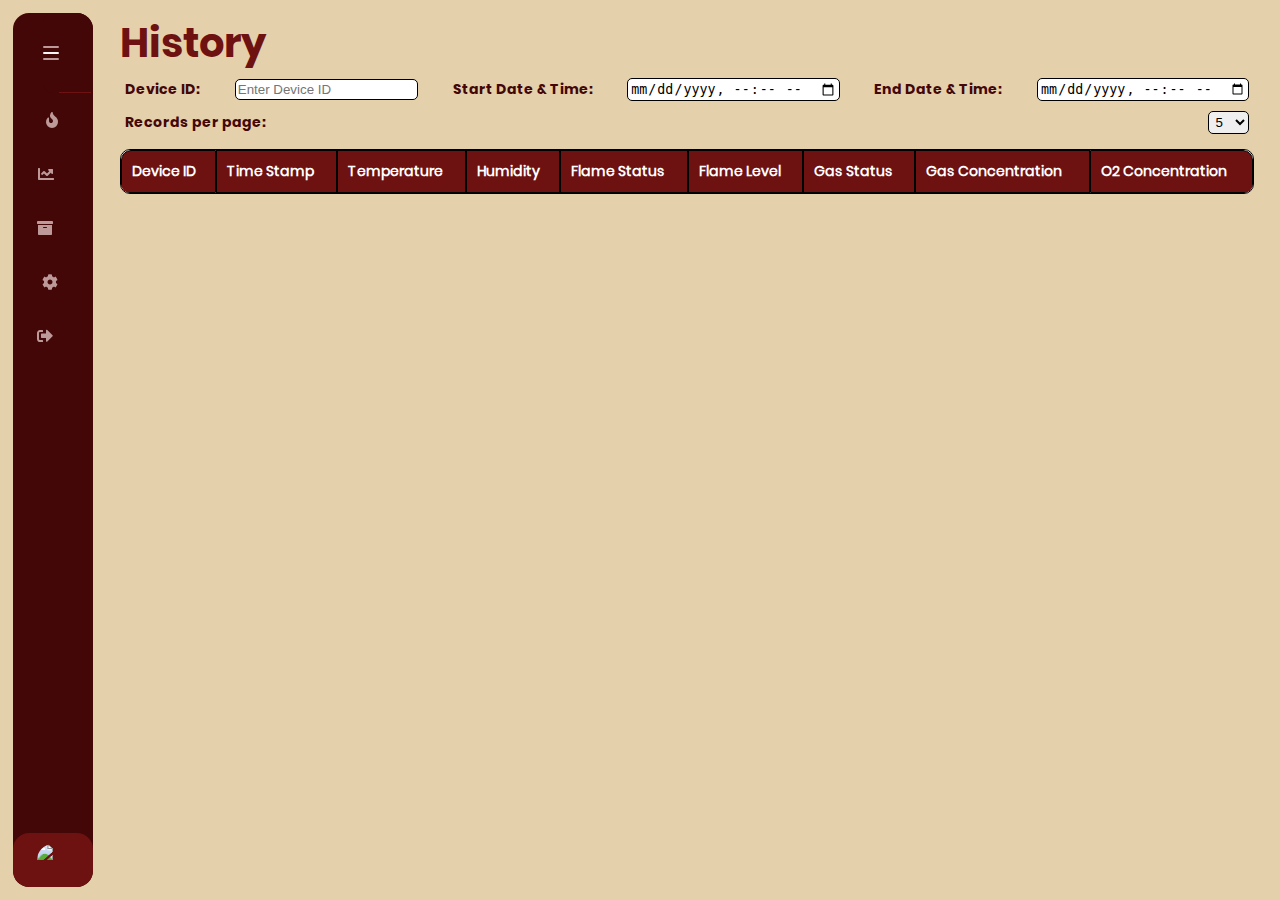
==== commit 0abe7f6a: "add humidity column" ====
--- a/history.html
+++ b/history.html
@@ -69,6 +69,7 @@
                     <th>Device ID</th>
                     <th>Time Stamp</th>
                     <th>Temperature</th>
+                    <th>Humidity</th>
                     <th>Flame Status</th>
                     <th>Flame Level</th>
                     <th>Gas Status</th>
